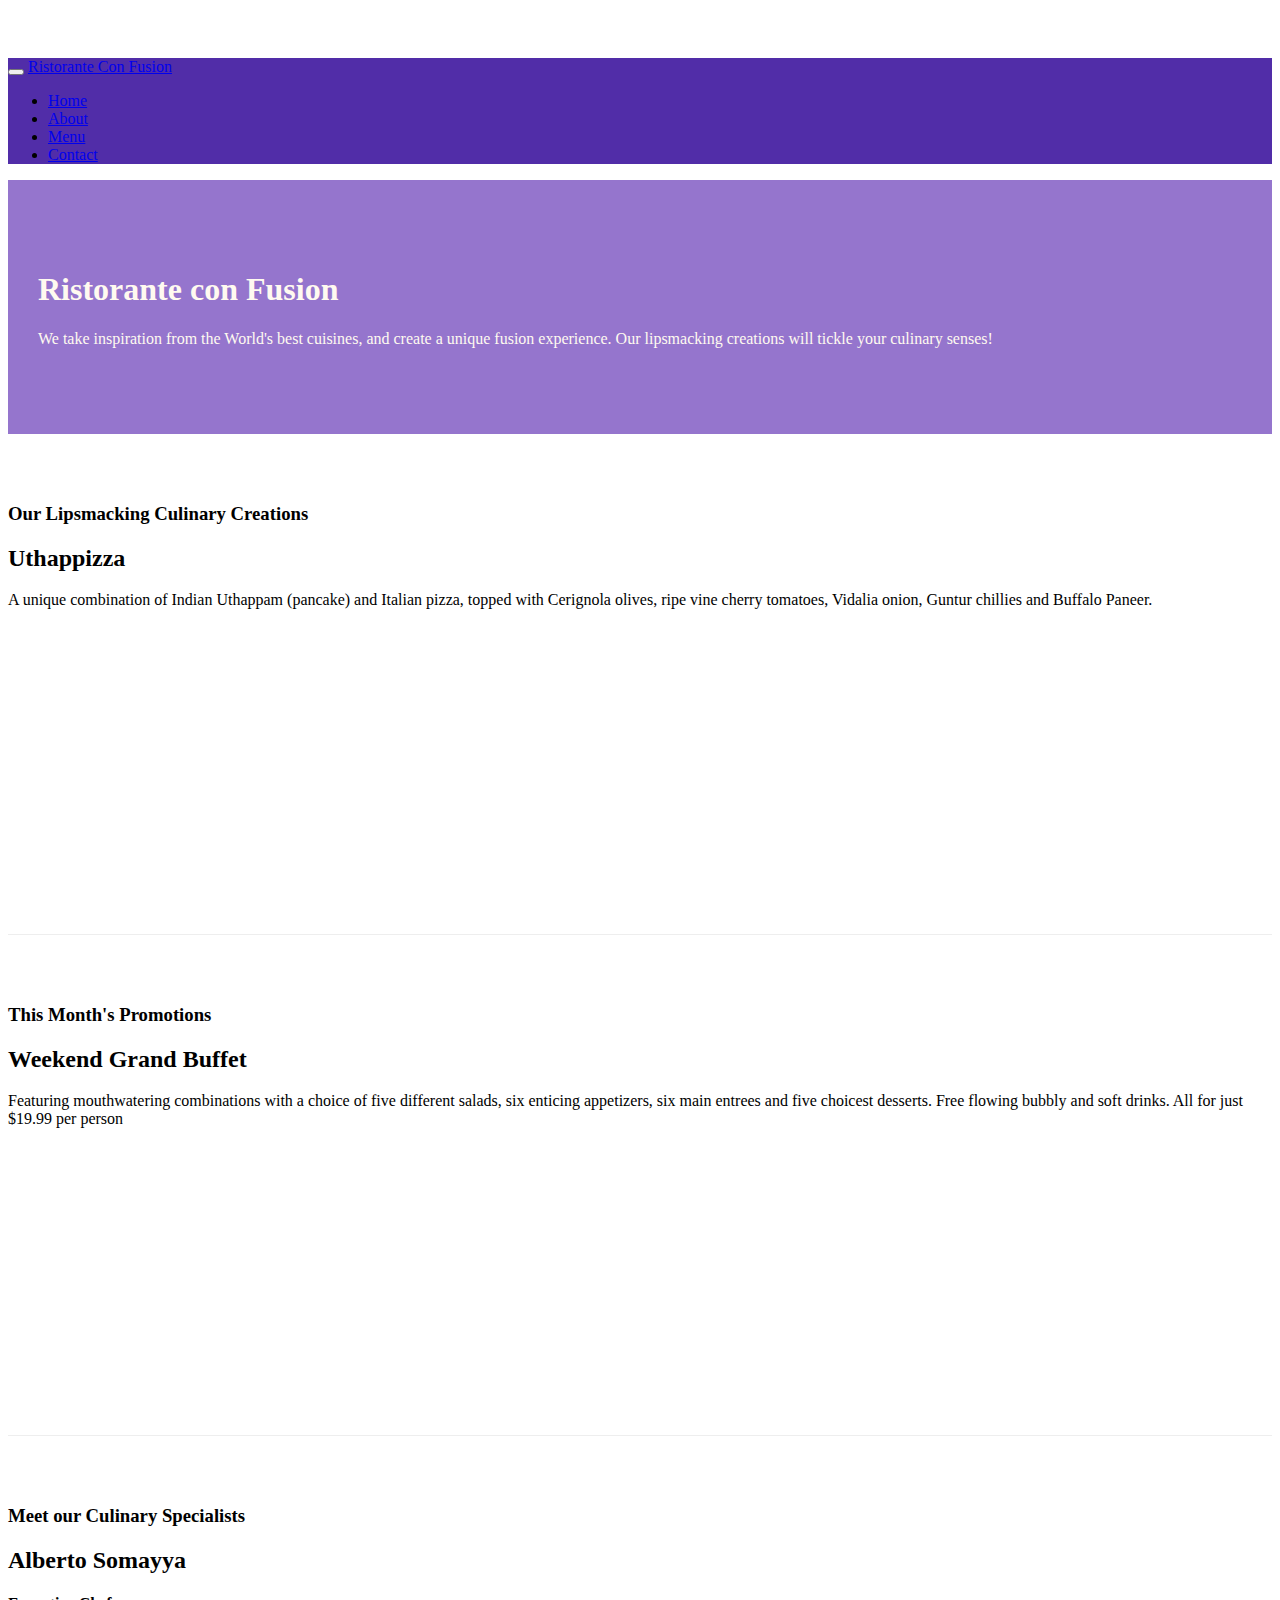
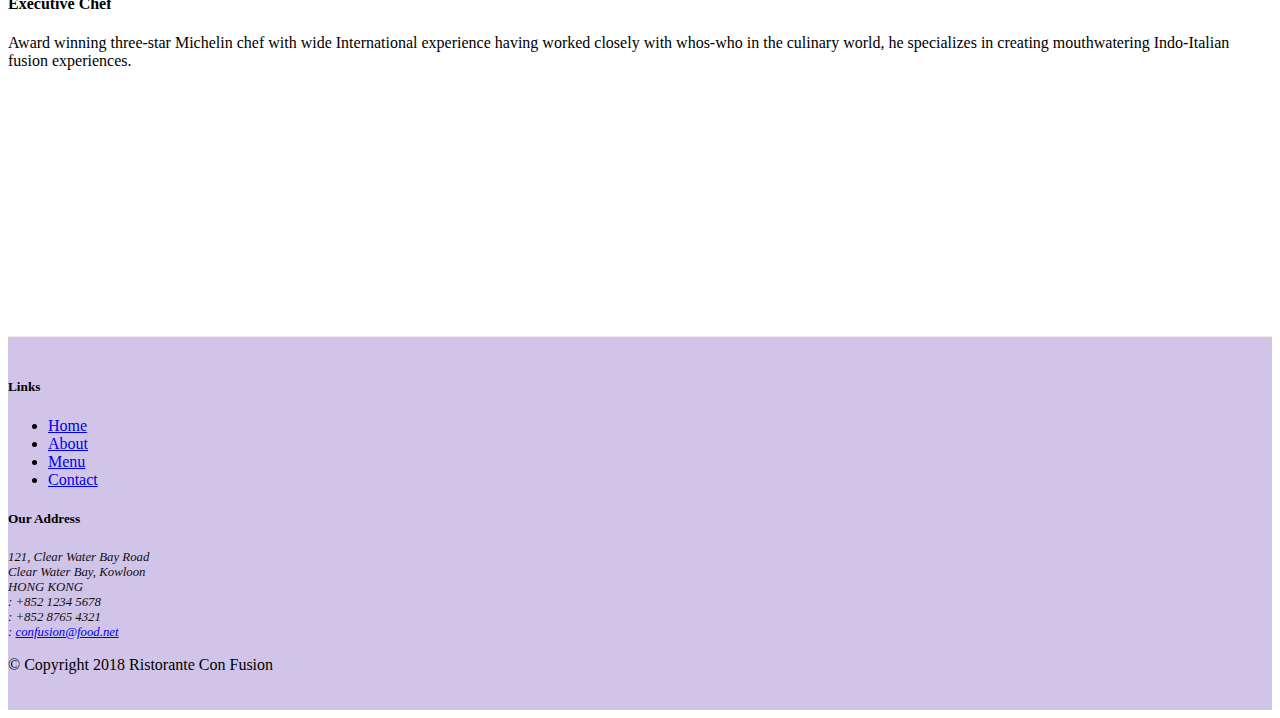
==== index.html @ 47e3ba8b "forms" ====
<!DOCTYPE html>
<html lang="en">

<head>


    <!-- Required meta tags always come first -->
    <meta charset="utf-8">
    <meta name="viewport" content="width=device-width, initial-scale=1, shrink-to-fit=no">
    <meta http-equiv="x-ua-compatible" content="ie=edge">

    <link rel="stylesheet" href="node_modules/bootstrap/dist/css/bootstrap.min.css">
    <link rel="stylesheet" href="node_modules/font-awesome/css/font-awesome.min.css">
    <link rel="stylesheet" href="node_modules/bootstrap-social/bootstrap-social.css">
    <link href="css/style.css" rel="stylesheet">
    <title>Ristorante Con Fusion : About Us</title>
</head>

<body>
    <nav class="navbar navbar-dark navbar-expand-sm fixed-top">
        <div class="container">
            <button class="navbar-toggler" type="button" data-toggle="collapse" data-target="#Navbar">
                <span class="navbar-toggler-icon"></span>
            </button>
            <a class="navbar-brand" href="#">Ristorante Con Fusion</a>
            <div class="collapse navbar-collapse" id="Navbar">
                <ul class="navbar-nav mr-auto">
                        <li class="nav-item active"><a class="nav-link" href="./index.html"><span class="fa fa-home fa-lg"></span> Home</a></li>
                        <li class="nav-item"><a class="nav-link" href="./aboutus.html"><span class="fa fa-info fa-lg"></span> About</a></li>
                        <li class="nav-item"><a class="nav-link" href="#"><span class="fa fa-list fa-lg"></span> Menu</a></li>
                        <li class="nav-item "><a class="nav-link" href="./contactus.html"><span class="fa fa-address-card fa-lg"></span> Contact</a></li>
                </ul>
            </div>
        </div>
    </nav>

    <header class ="jumbotron">
        <div class = "container">
            <div class="row row-header">
                <div class="col-12 col-sm-6">
                    <h1>Ristorante con Fusion</h1>
                    <p>We take inspiration from the World's best cuisines, and create a unique fusion experience. Our lipsmacking creations will tickle your culinary senses!</p>
                </div>
                <div class="col-12 col-sm">
                </div>
            </div>
        </div>
    </header>

    <div class ="container">
        <div class="row row-content align-items-center">
            <div class="col-12 col-sm-4 order-sm-last col-md-3">
                <h3>Our Lipsmacking Culinary Creations</h3>
            </div>
            <div class="col col-sm order-sm-first col-md">
                <h2>Uthappizza</h2>
                <p>A unique combination of Indian Uthappam (pancake) and Italian pizza, topped with Cerignola olives, ripe vine cherry tomatoes, Vidalia onion, Guntur chillies and Buffalo Paneer.</p>
            </div>
        </div>


        <div class="row row-content align-items-center">
            <div class="col-12 col-sm-4 col-md-3">
                <h3>This Month's Promotions</h3>
            </div>
            <div class="col col-sm col-md">
                <h2>Weekend Grand Buffet</h2>
                <p>Featuring mouthwatering combinations with a choice of five different salads, six enticing appetizers, six main entrees and five choicest desserts. Free flowing bubbly and soft drinks. All for just $19.99 per person </p>
            </div>
        </div>

        <div class="row row-content align-items-center">
            <div class="col-12 col-sm-4 order-sm-last col-md-3">
                <h3>Meet our Culinary Specialists</h3>
            </div>
            <div class="col col-sm order-sm-first col-md">
                <h2>Alberto Somayya</h2>
                <h4>Executive Chef</h4>
                <p>Award winning three-star Michelin chef with wide International experience having worked closely with whos-who in the culinary world, he specializes in creating mouthwatering Indo-Italian fusion experiences. </p>
            </div>
        </div>
    </div>

    <footer class="footer">
        <div class="container">
            <div class ="row">             
                <div class="col-4  offset-1 col-sm-2">
                    <h5>Links</h5>
                    <ul class="list-unstyled">
                        <li><a href="#">Home</a></li>
                        <li><a href="#">About</a></li>
                        <li><a href="#">Menu</a></li>
                        <li><a href="#">Contact</a></li>
                    </ul>
                </div>
                <div class="col-7 col-sm-5">
                    <h5>Our Address</h5>
                    <address>
		              121, Clear Water Bay Road<br>
		              Clear Water Bay, Kowloon<br>
		              HONG KONG<br>
		              <i class="fa fa-phone fa-lg"></i>: +852 1234 5678<br>
		              <i class="fa fa-fax fa-lg"></i>: +852 8765 4321 <br>
		              <i class="fa fa-envelope fa-lg"></i>:
                      <a href="mailto:confusion@food.net">confusion@food.net</a>
		           </address>
                </div>
                <div  class="col-12 col-sm-4 align-self-center">
                    <div class="text-center">
                        <a class="btn btn-social-icon btn-google" href="http://google.com/+"><i class="fa fa-google-plus"></i></a>
                        <a class="btn btn-social-icon btn-facebook" href="http://www.facebook.com/profile.php?id="><i class="fa fa-facebook"></i></a>
                        <a class="btn btn-social-icon btn-linkedin" href="http://www.linkedin.com/in/"><i class="fa fa-linkedin"></i></a>
                        <a class="btn btn-social-icon btn-twitter" href="http://twitter.com/"><i class="fa fa-twitter"></i></a>
                        <a class="btn btn-social-icon btn-google" href="http://youtube.com/"><i class="fa fa-youtube"></i></a>
                        <a class="btn btn-social-icon" href="mailto:"><i class="fa fa-envelope-o"></i></a>
                    </div>
                </div>
           </div>
           <div class="row justify-content-center">             
                <div class="col-auto">
                    <p>© Copyright 2018 Ristorante Con Fusion</p>
                </div>
           </div>
        </div>
    </footer>

    <!-- jQuery first, then Popper.js, then Bootstrap JS. -->
    <script src="node_modules/jquery/dist/jquery.slim.min.js"></script>
    <script src="node_modules/popper.js/dist/umd/popper.min.js"></script>
    <script src="node_modules/bootstrap/dist/js/bootstrap.min.js"></script>
</body>

</html>
---- css/style.css ----
.row-header{
    margin:0px auto;
    padding:0px;
}

.row-content {
    margin:0px auto;
    padding: 50px 0px 50px 0px;
    border-bottom: 1px ridge;
    min-height:400px;
}

.footer{
    background-color: #D1C4E9;
    margin:0px auto;
    padding: 20px 0px 20px 0px;
}
.jumbotron {
    padding:70px 30px 70px 30px;
    margin:0px auto;
    background: #9575CD ;
    color:floralwhite;
}

address{
    font-size:80%;
    margin:0px;
    color:#0f0f0f;
}
.row-about{
    border-bottom: 1px ridge;
}
.row-header1{
    margin:0px auto;
    padding:70px 30px 70px 30px;
}
body{
    padding:50px 0px 0px 0px;
    z-index:0;
}

.navbar-dark {
     background-color: #512DA8;
}
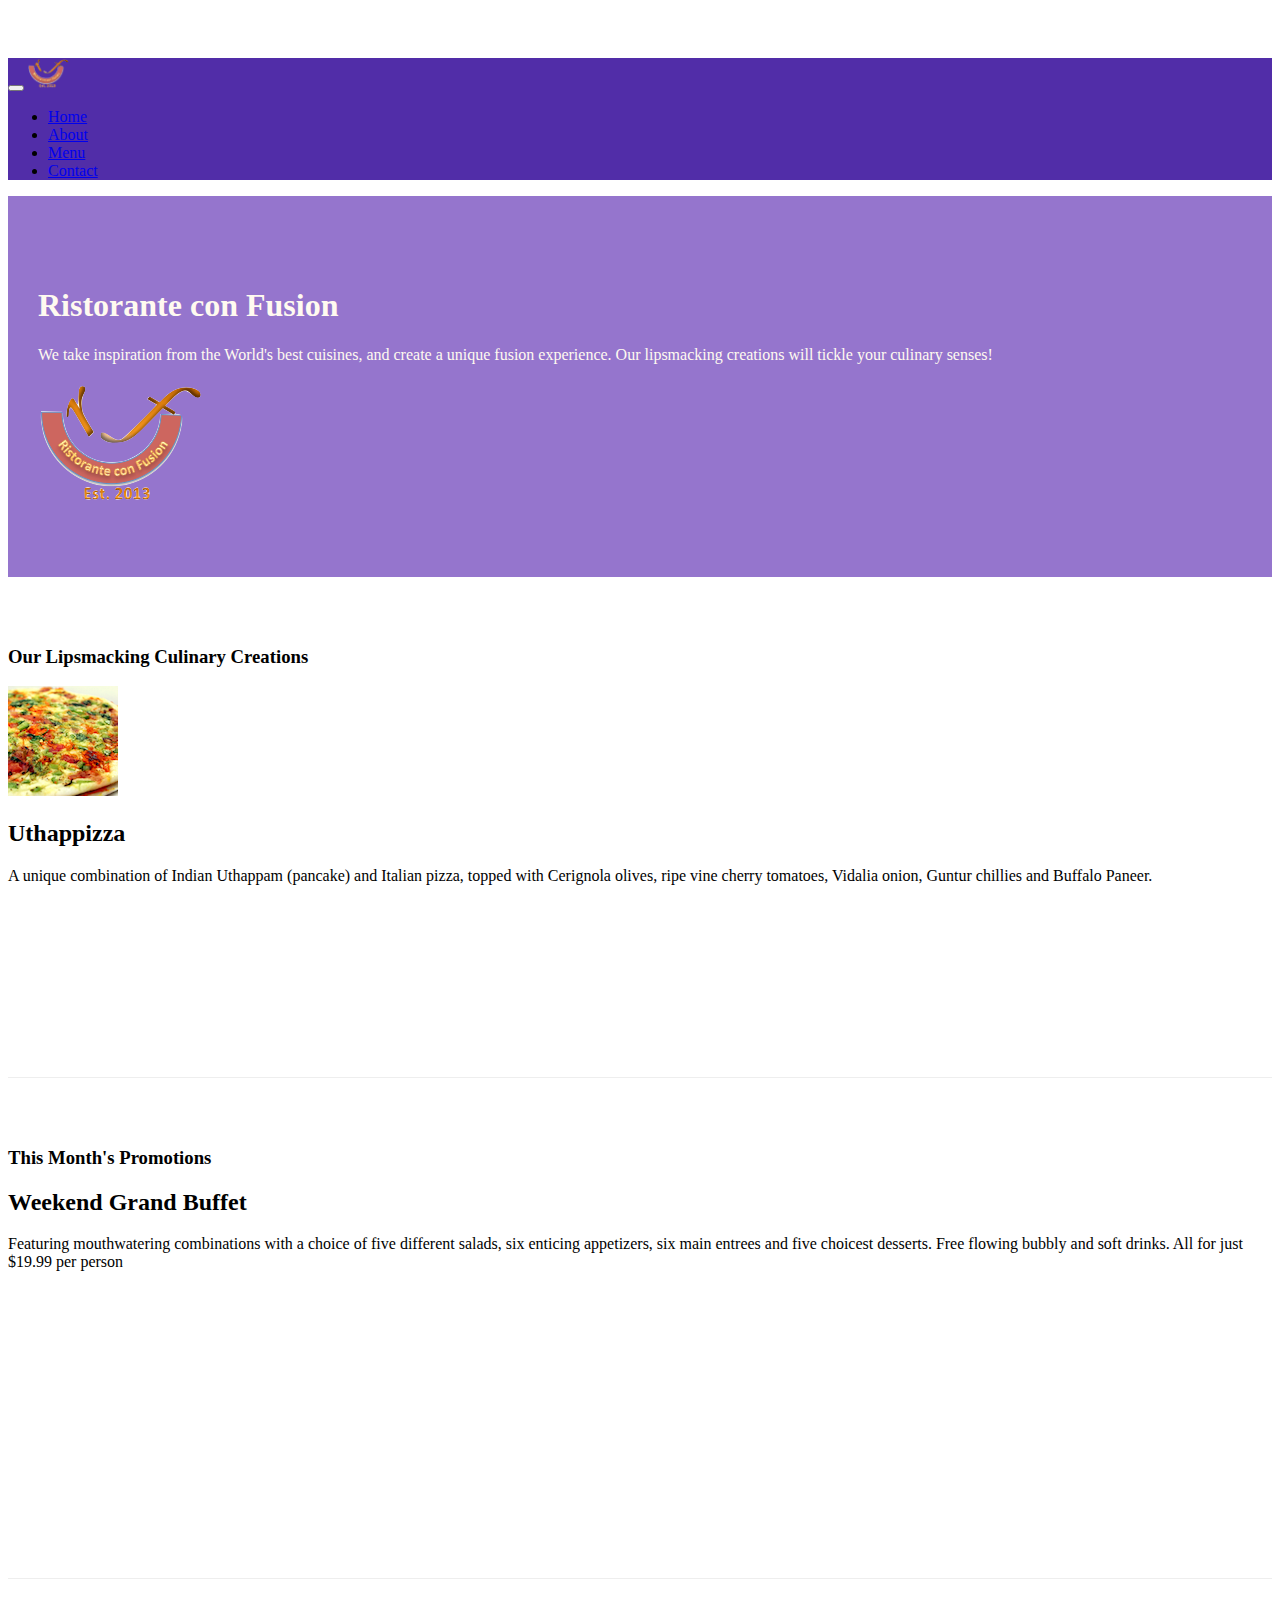
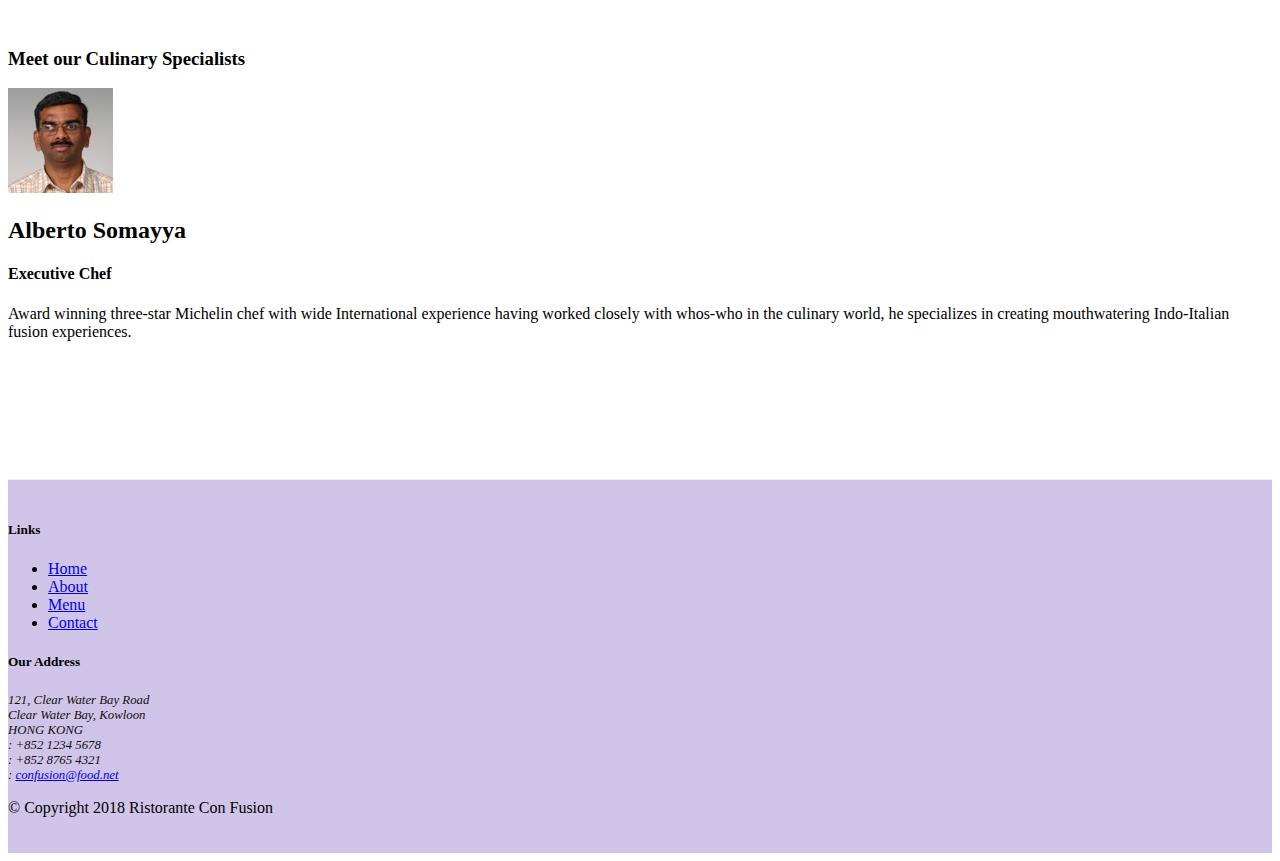
==== commit 1c05874d: "images and media and cleanup" ====
--- a/index.html
+++ b/index.html
@@ -4,25 +4,24 @@
 <head>
 
 
-    <!-- Required meta tags always come first -->
     <meta charset="utf-8">
     <meta name="viewport" content="width=device-width, initial-scale=1, shrink-to-fit=no">
     <meta http-equiv="x-ua-compatible" content="ie=edge">
-
     <link rel="stylesheet" href="node_modules/bootstrap/dist/css/bootstrap.min.css">
     <link rel="stylesheet" href="node_modules/font-awesome/css/font-awesome.min.css">
     <link rel="stylesheet" href="node_modules/bootstrap-social/bootstrap-social.css">
     <link href="css/style.css" rel="stylesheet">
-    <title>Ristorante Con Fusion : About Us</title>
+    <title>Ristorante Con Fusion </title>
 </head>
 
 <body>
+
     <nav class="navbar navbar-dark navbar-expand-sm fixed-top">
         <div class="container">
             <button class="navbar-toggler" type="button" data-toggle="collapse" data-target="#Navbar">
                 <span class="navbar-toggler-icon"></span>
             </button>
-            <a class="navbar-brand" href="#">Ristorante Con Fusion</a>
+            <a class="navbar-brand" href="#"><img src="img/logo.png" height="30" width="41"></a>
             <div class="collapse navbar-collapse" id="Navbar">
                 <ul class="navbar-nav mr-auto">
                         <li class="nav-item active"><a class="nav-link" href="./index.html"><span class="fa fa-home fa-lg"></span> Home</a></li>
@@ -41,7 +40,8 @@
                     <h1>Ristorante con Fusion</h1>
                     <p>We take inspiration from the World's best cuisines, and create a unique fusion experience. Our lipsmacking creations will tickle your culinary senses!</p>
                 </div>
-                <div class="col-12 col-sm">
+                <div class="col-12 align-self-center col-sm ">
+                    <img src="img/logo.png" class="img-fluid">
                 </div>
             </div>
         </div>
@@ -53,8 +53,14 @@
                 <h3>Our Lipsmacking Culinary Creations</h3>
             </div>
             <div class="col col-sm order-sm-first col-md">
-                <h2>Uthappizza</h2>
-                <p>A unique combination of Indian Uthappam (pancake) and Italian pizza, topped with Cerignola olives, ripe vine cherry tomatoes, Vidalia onion, Guntur chillies and Buffalo Paneer.</p>
+                <div class="media">
+                    <img class="d-flex mr-3 img-thumbnail align-self-center" src="img/uthappizza.png"
+                    alt="Uthappizza">
+                    <div class="media-body">
+                        <h2 class="mt-0">Uthappizza</h2>
+                        <p class="d-none d-sm-block">A unique combination of Indian Uthappam (pancake) and Italian pizza, topped with Cerignola olives, ripe vine cherry tomatoes, Vidalia onion, Guntur chillies and Buffalo Paneer.</p>
+                    </div>
+                </div>
             </div>
         </div>
 
@@ -74,9 +80,14 @@
                 <h3>Meet our Culinary Specialists</h3>
             </div>
             <div class="col col-sm order-sm-first col-md">
-                <h2>Alberto Somayya</h2>
-                <h4>Executive Chef</h4>
-                <p>Award winning three-star Michelin chef with wide International experience having worked closely with whos-who in the culinary world, he specializes in creating mouthwatering Indo-Italian fusion experiences. </p>
+                <div class="media">
+                    <img class="d-flex mr-3 img-thumbnail align-self-center" src="img/alberto.png">
+                    <div class="media-body">
+                        <h2 class="mt-0">Alberto Somayya</h2>
+                        <h4>Executive Chef</h4>
+                        <p class="d-none d-sm-block">Award winning three-star Michelin chef with wide International experience having worked closely with whos-who in the culinary world, he specializes in creating mouthwatering Indo-Italian fusion experiences. </p>
+                    </div>
+                </div>
             </div>
         </div>
     </div>
@@ -88,9 +99,9 @@
                     <h5>Links</h5>
                     <ul class="list-unstyled">
                         <li><a href="#">Home</a></li>
-                        <li><a href="#">About</a></li>
+                        <li><a href="./aboutus.html">About</a></li>
                         <li><a href="#">Menu</a></li>
-                        <li><a href="#">Contact</a></li>
+                        <li><a href="./contactus.html">Contact</a></li>
                     </ul>
                 </div>
                 <div class="col-7 col-sm-5">
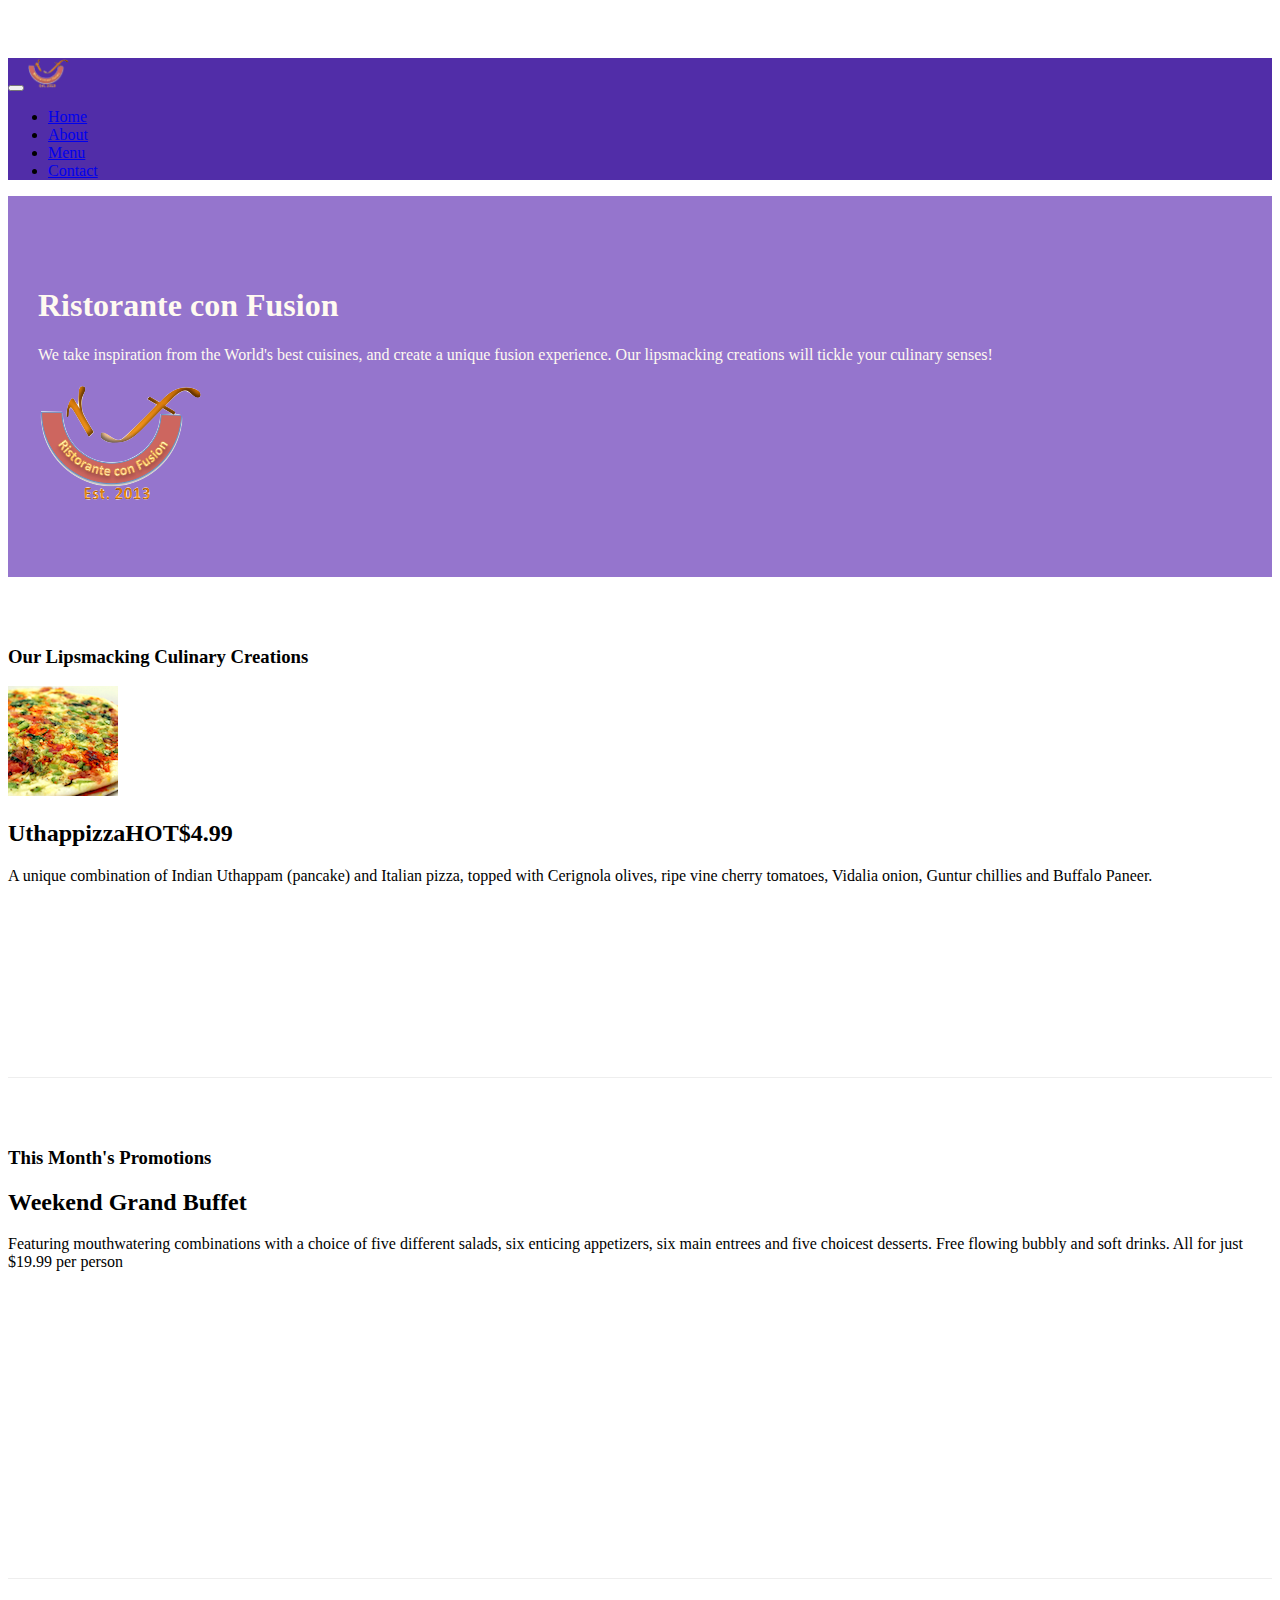
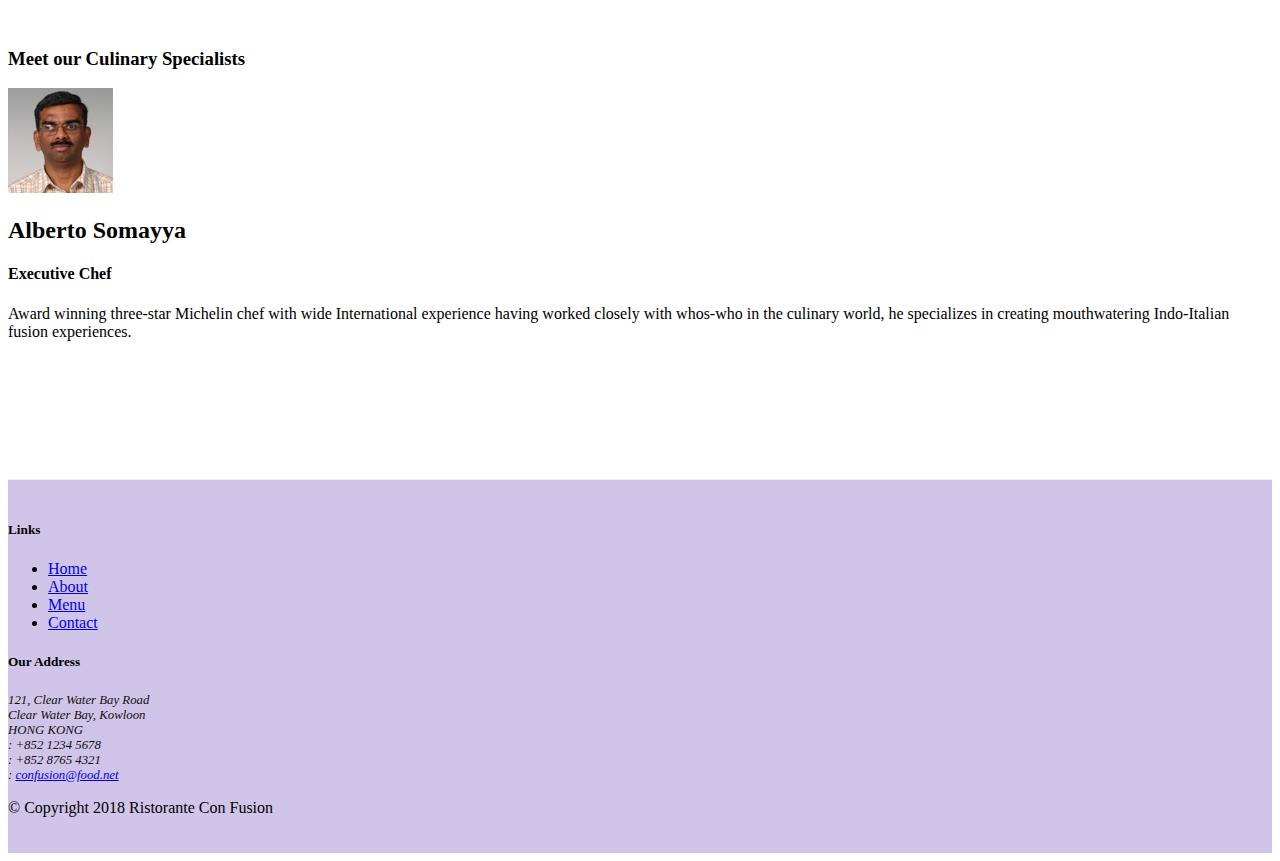
==== commit 7f9a056e: "badges and alerts" ====
--- a/index.html
+++ b/index.html
@@ -57,7 +57,7 @@
                     <img class="d-flex mr-3 img-thumbnail align-self-center" src="img/uthappizza.png"
                     alt="Uthappizza">
                     <div class="media-body">
-                        <h2 class="mt-0">Uthappizza</h2>
+                        <h2 class="mt-0">Uthappizza<span class="badge badge-danger">HOT</span><span class="badge badge-pill badge-secondary">$4.99</span></h2>
                         <p class="d-none d-sm-block">A unique combination of Indian Uthappam (pancake) and Italian pizza, topped with Cerignola olives, ripe vine cherry tomatoes, Vidalia onion, Guntur chillies and Buffalo Paneer.</p>
                     </div>
                 </div>
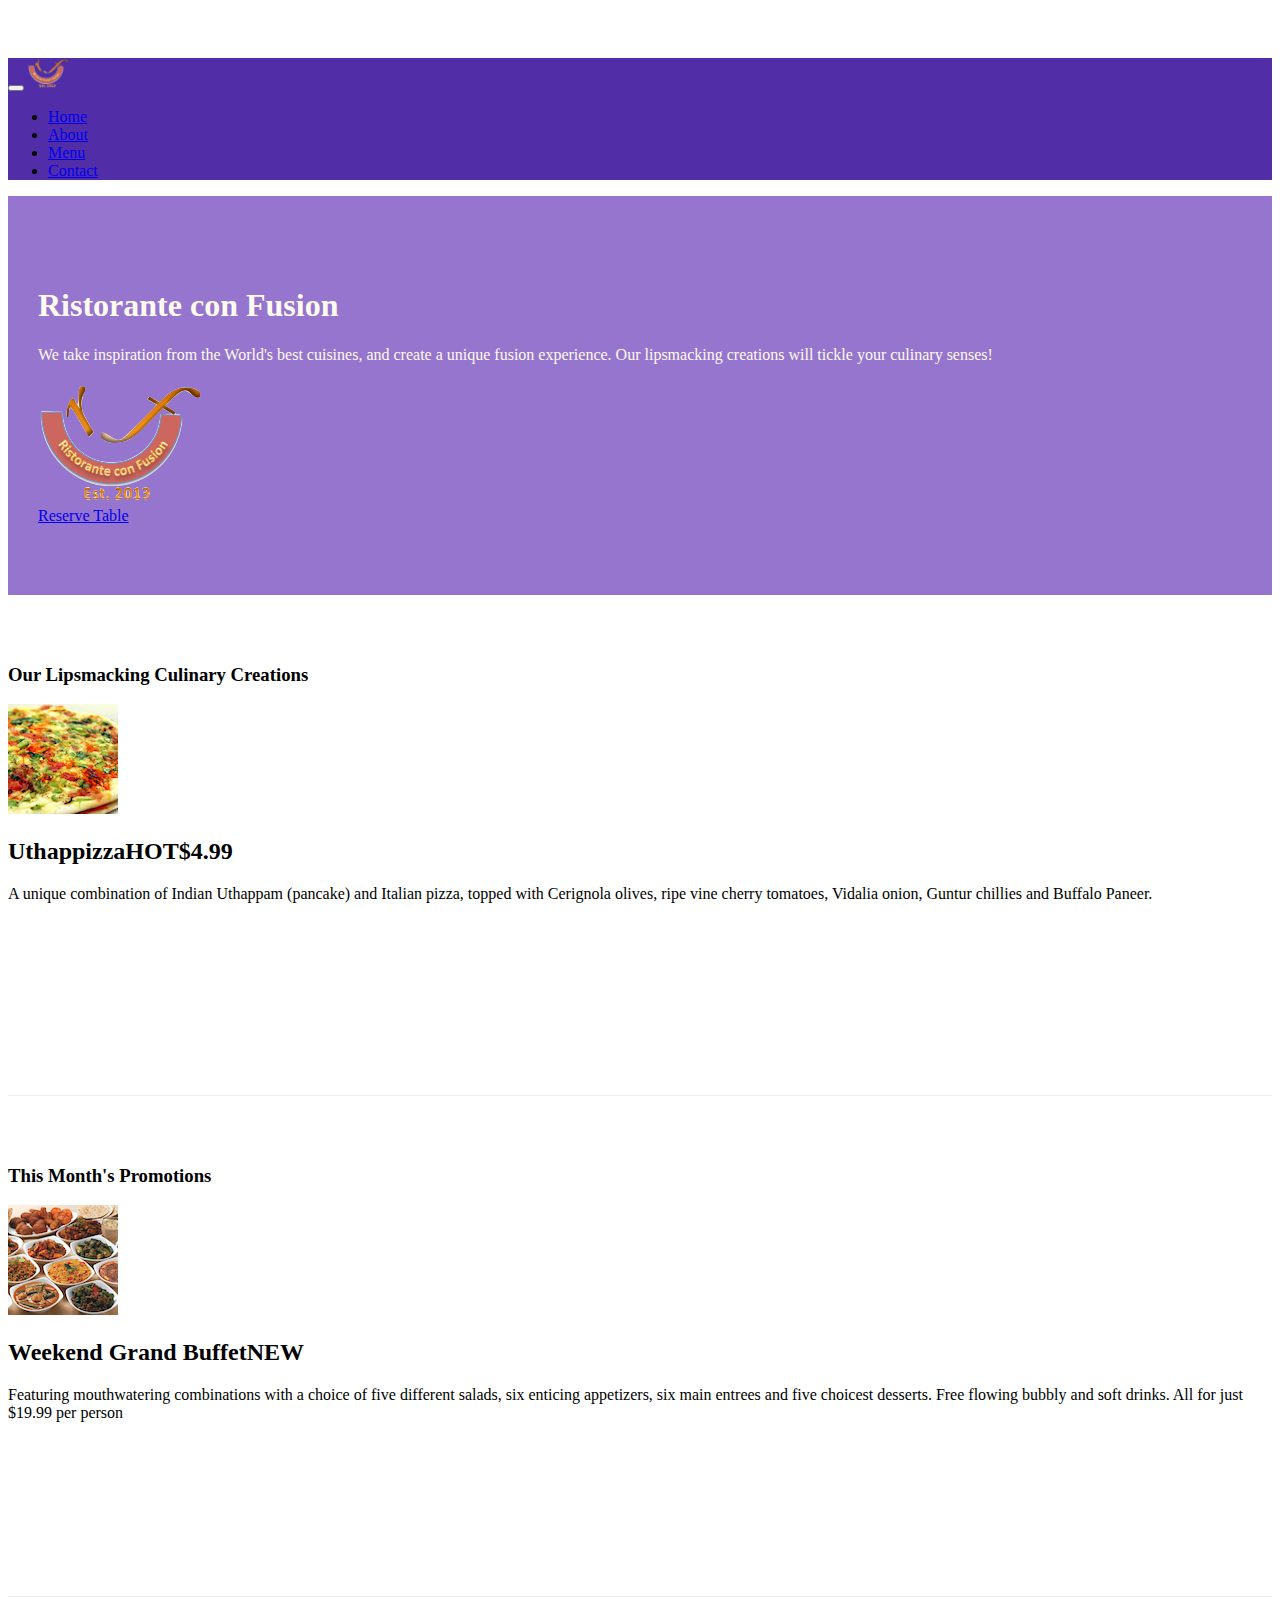
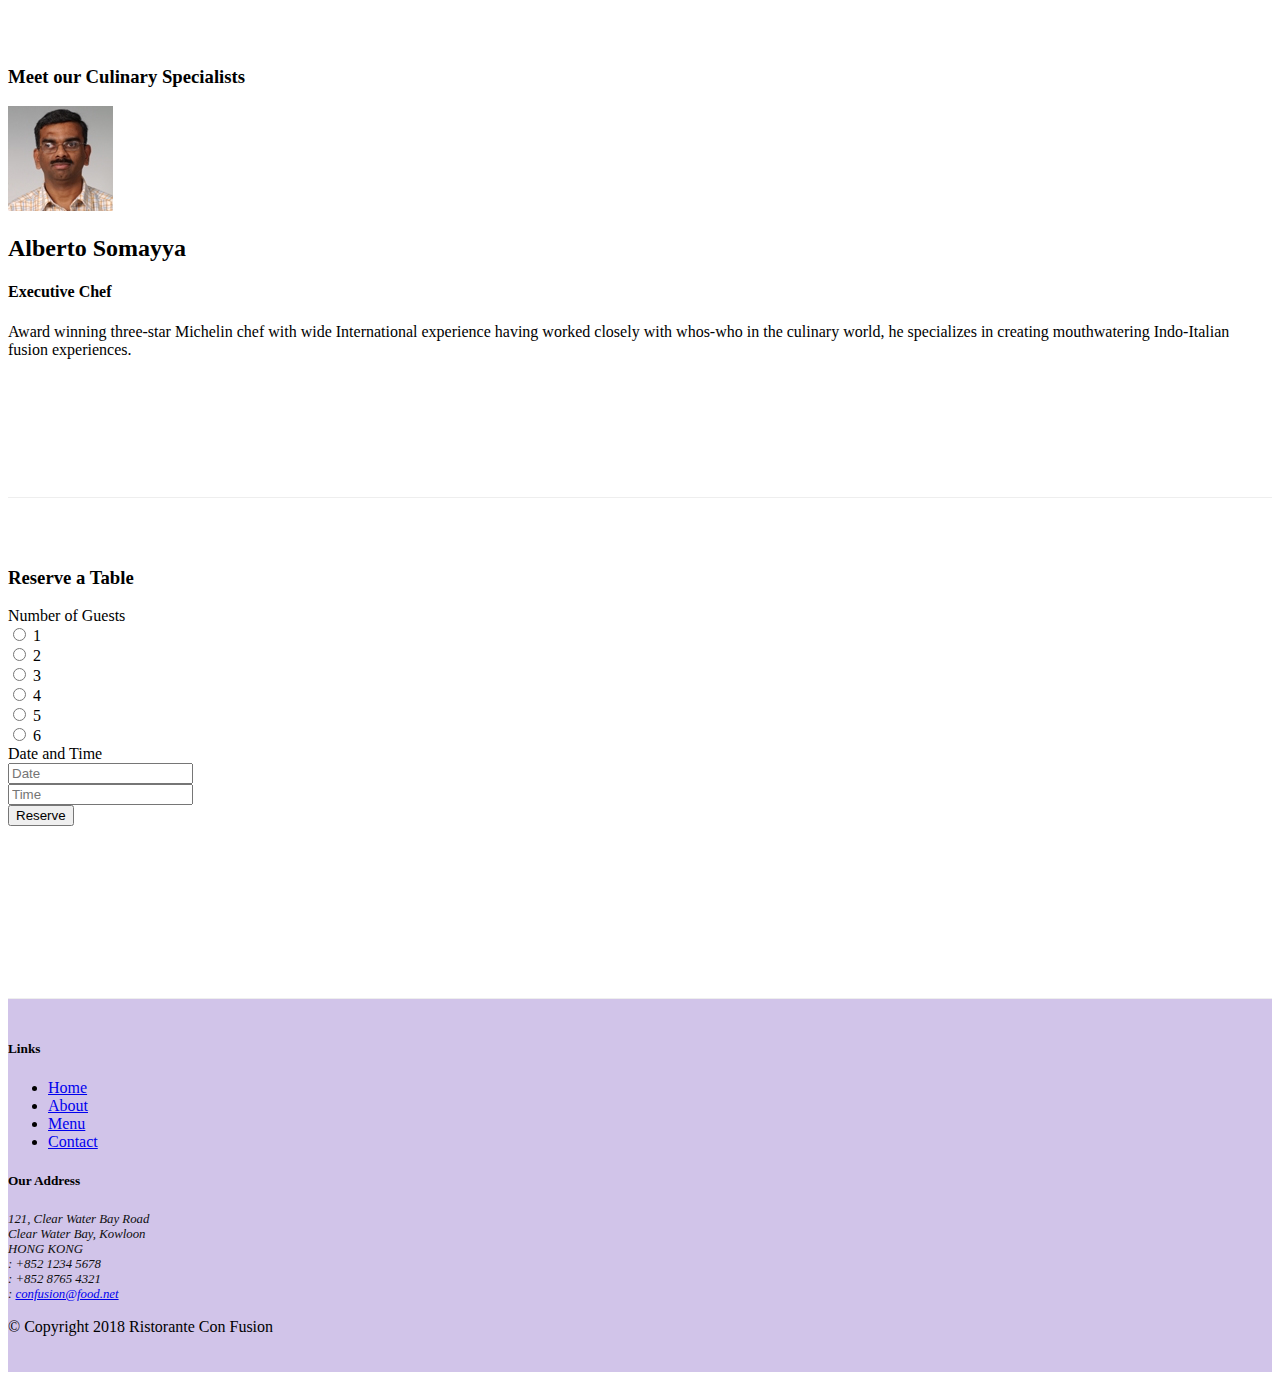
==== commit 588c2976: "week 2 ended" ====
--- a/index.html
+++ b/index.html
@@ -40,8 +40,15 @@
                     <h1>Ristorante con Fusion</h1>
                     <p>We take inspiration from the World's best cuisines, and create a unique fusion experience. Our lipsmacking creations will tickle your culinary senses!</p>
                 </div>
-                <div class="col-12 align-self-center col-sm ">
+                <div class="col-12 align-items-center col-sm-3 ">
                     <img src="img/logo.png" class="img-fluid">
+                </div>
+                <div class="col-12 align-self-center col-sm-3 btn">
+                    <div class="row">
+                        <div class="col-12 align-self-center">
+                            <a role="button" class="btn btn-warning btn-lg btn-block" href="#rad1"> Reserve Table</a>   
+                        </div>
+                    </div>
                 </div>
             </div>
         </div>
@@ -70,8 +77,18 @@
                 <h3>This Month's Promotions</h3>
             </div>
             <div class="col col-sm col-md">
-                <h2>Weekend Grand Buffet</h2>
-                <p>Featuring mouthwatering combinations with a choice of five different salads, six enticing appetizers, six main entrees and five choicest desserts. Free flowing bubbly and soft drinks. All for just $19.99 per person </p>
+                <div class="media">
+                    <div class="order-last">
+                        <img  class="d-flex ml-3 img-thumbnail align-self-center" src="img/buffet.png" alt="buffet">
+                    </div>
+                    <div class="media-body">
+                        <h2 class="mt-0">Weekend Grand Buffet<span class="badge badge-danger">NEW</span></h2>
+                        <p class="d-none d-sm-block">Featuring mouthwatering combinations with a choice of five different salads, six enticing appetizers, six main entrees and five choicest desserts. Free flowing bubbly and soft drinks. All for just $19.99 per person </p>
+                        
+                    </div>
+                    
+
+                </div>
             </div>
         </div>
 
@@ -89,6 +106,75 @@
                     </div>
                 </div>
             </div>
+        </div>
+        <div class="row row-content align-items-center">
+            <div class="col-12 col-sm-8 offset-md-2">
+                <div class="card">
+                    <h3 class="card-header bg-warning text-white"> Reserve a Table
+                    </h3>
+                    <div class="card-body">
+                        <form>
+                            <div class="form-group row">
+                                <label for="NoofGuests"
+                                class="col-md-2 col-form-label">Number of Guests
+                                </label>
+                                <div class="col-12 col-md-10 align-self-center">
+                                    <div class="form-check form-check-inline">
+                                       <input class="form-check-input" type="radio" name="radio1" id="rad1" value="1" >
+                                       <label class="form-check-label" for="rad1">
+                                       1
+                                       </label>
+                                    </div>
+                                    <div class="form-check form-check-inline">
+                                       <input class="form-check-input" type="radio" name="radio" id="rad2" value="2">
+                                       <label class="form-check-label" for="rad2">
+                                       2
+                                       </label>
+                                    </div>
+                                    <div class="form-check form-check-inline">
+                                       <input class="form-check-input" type="radio" name="radio" id="rad3" value="3">
+                                       <label class="form-check-label" for="rad3">
+                                       3
+                                       </label>
+                                    </div>
+                                    <div class="form-check form-check-inline">
+                                       <input class="form-check-input" type="radio" name="radio" id="rad4" value="4">
+                                       <label class="form-check-label" for="rad4">
+                                       4
+                                       </label>
+                                    </div>
+                                    <div class="form-check form-check-inline">
+                                       <input class="form-check-input" type="radio" name="radio" id="rad5" value="5">
+                                       <label class="form-check-label" for="rad5">
+                                       5
+                                       </label>
+                                    </div>
+                                    <div class="form-check form-check-inline">
+                                       <input class="form-check-input" type="radio" name="radio" id="rad6" value="6">
+                                       <label class="form-check-label" for="rad6">
+                                       6
+                                       </label>
+                                    </div>   
+                                </div>
+                            </div>
+                            <div class="form-group row">
+                                <label for="DateAndTime" class=" col-12 col-md-2 col-form-label">Date and Time</label>
+                                <div class="col-12 col-sm-4 align-self-center">
+                                    <input type="text" class="form-control" id="date" name="date" placeholder="Date">
+                                </div>
+                                <div class="col-12 col-sm-4 align-self-center">
+                                    <input type="text" class="form-control" id="time" name="time" placeholder="Time"> 
+                                </div>   
+                            </div>
+                            <div class="row">
+                                <div class="offset-md-2 col-md-8">
+                                    <button type="submit" class="btn btn-primary">Reserve</button>
+                                </div>
+                            </div>
+                        </form>
+                    </div>
+                </div>
+            </div>   
         </div>
     </div>
 
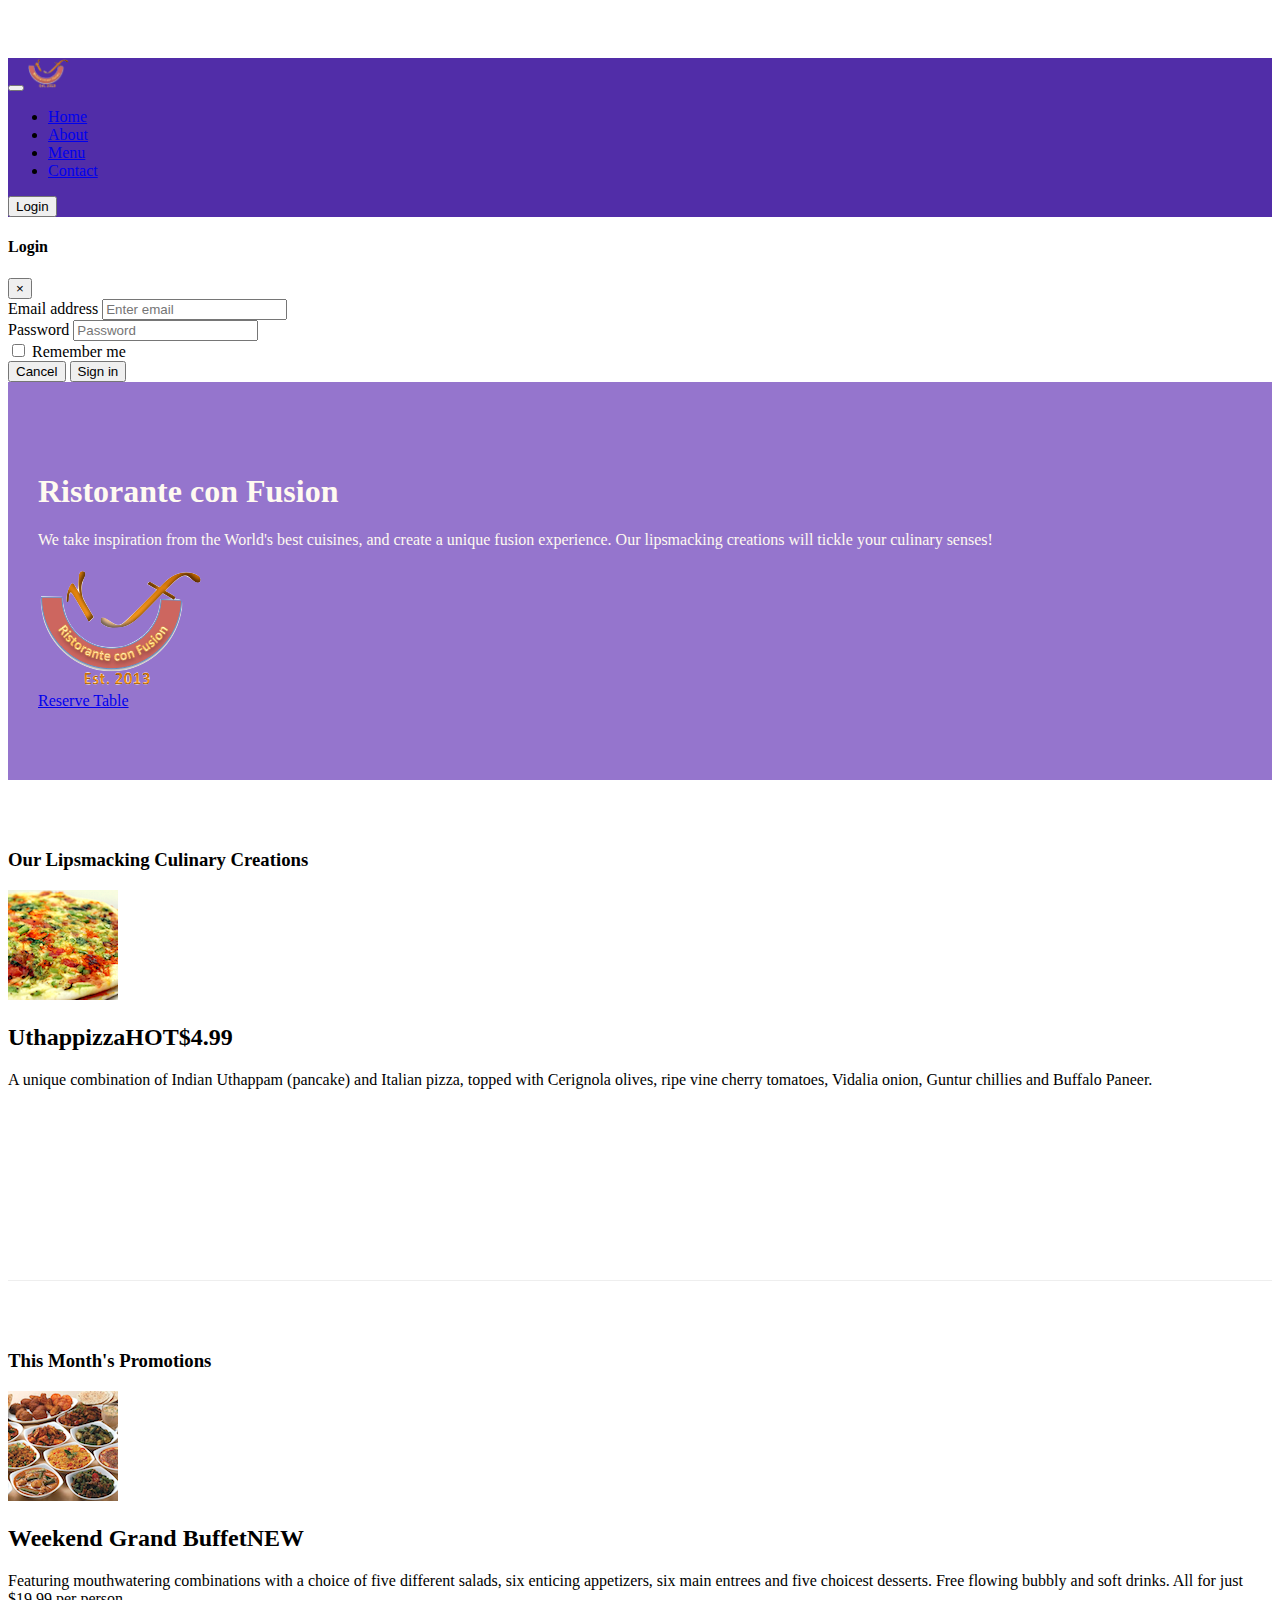
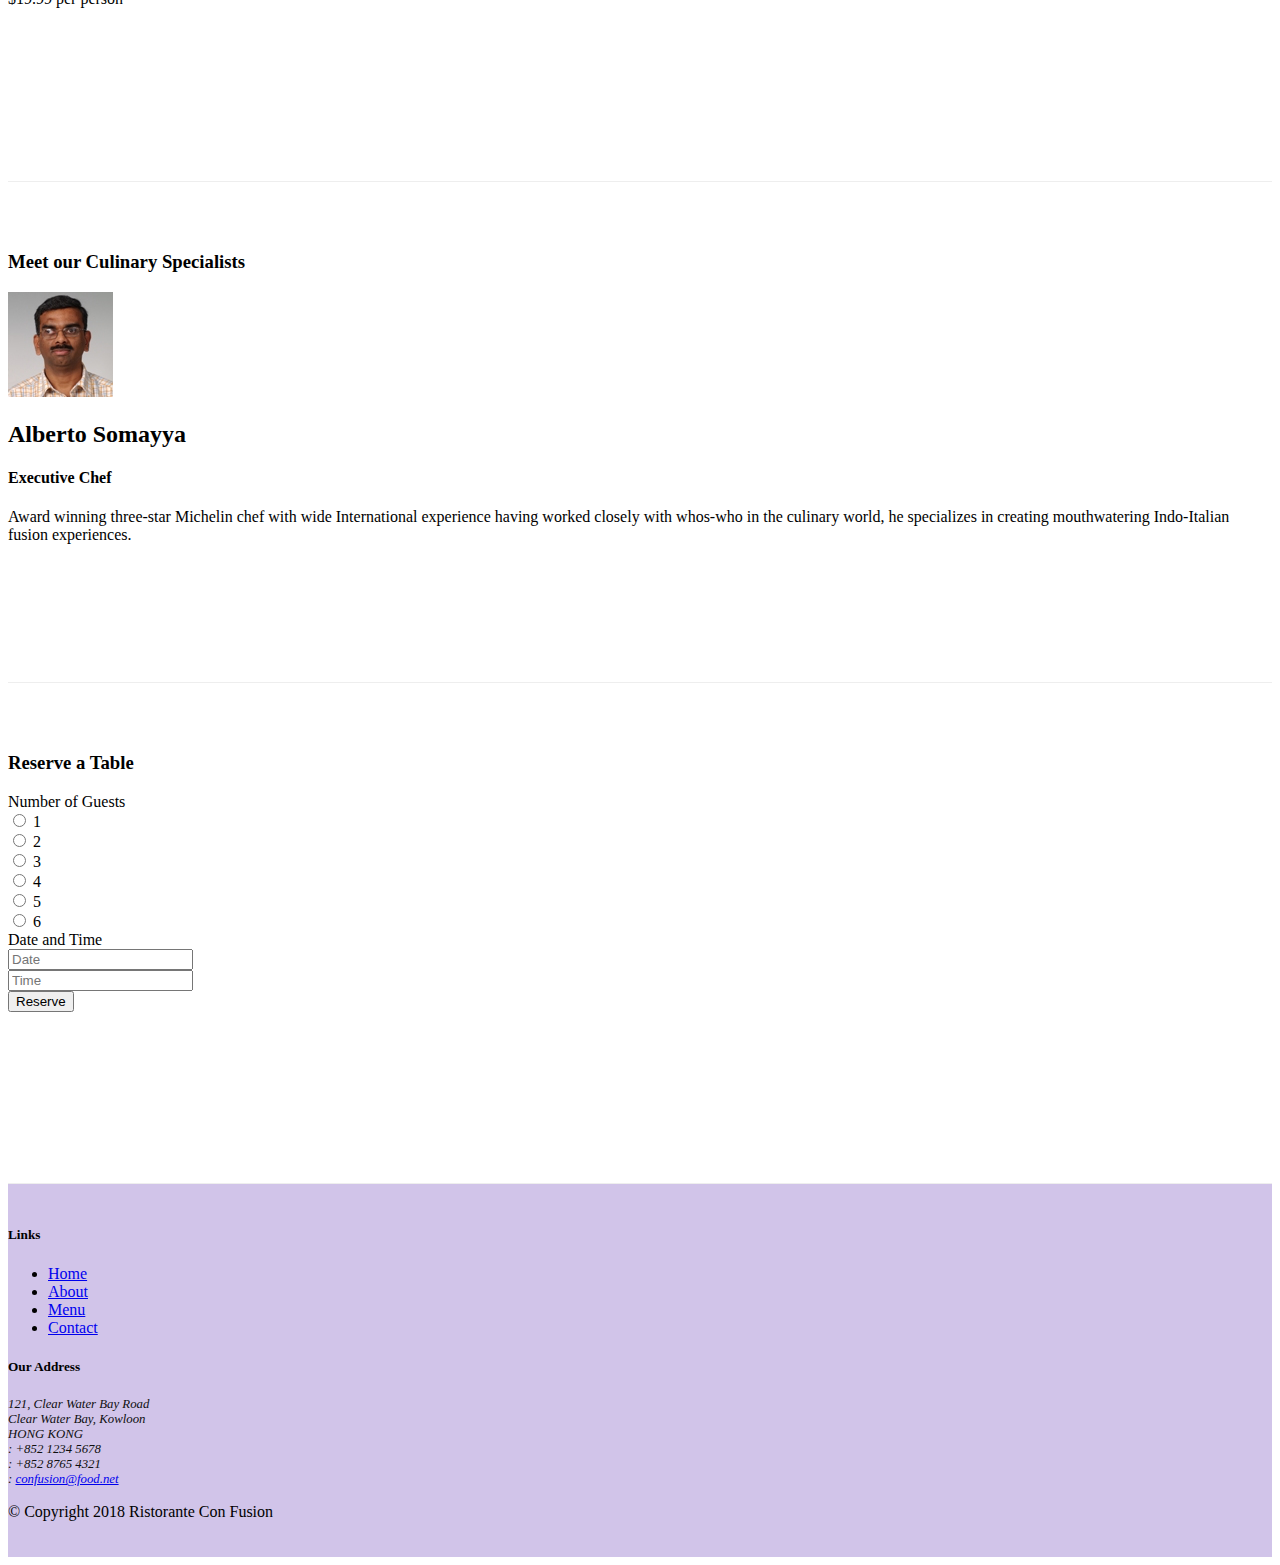
==== commit c4f079ed: "accordion tooltip,modal and bugs fixed" ====
--- a/index.html
+++ b/index.html
@@ -29,9 +29,51 @@
                         <li class="nav-item"><a class="nav-link" href="#"><span class="fa fa-list fa-lg"></span> Menu</a></li>
                         <li class="nav-item "><a class="nav-link" href="./contactus.html"><span class="fa fa-address-card fa-lg"></span> Contact</a></li>
                 </ul>
+                <span class="navbar-text">
+                    <button class="btn btn-primary" data-toggle="modal" data-target="#loginModal"><span class="fa fa-sign-in"></span>Login</button>
+                    
+                </span>
+                    
+                </div>
             </div>
         </div>
     </nav>
+    <div id="loginModal" class="modal fade" role="dialog">
+        <div class="modal-dialog modal-lg" role="content">
+            <!--this is modal content-->
+            <div class="modal-content">
+                <div class="modal-header">
+                    <h4 class="modal-title">Login </h4>
+                    <button type="button" class="close" data-dismiss="modal">&times;</button>
+                </div>
+                <div class="modal-body">
+                    <form>
+                        <div class="form-row">
+                            <div class="form-group col-sm-4">
+                                <label class="sr-only" for="exampleInputEmail3">Email address</label>
+                                <input type="email" class="form-control form-control-sm mr-1" id="exampleInputEmail3" placeholder="Enter email">
+                            </div>
+                            <div class="form-group col-sm-4">
+                                <label class="sr-only" for="exampleInputPassword3">Password</label>
+                                <input type="password" class="form-control form-control-sm mr-1" id="exampleInputPassword3" placeholder="Password">
+                            </div>
+                            <div class="col-sm-auto">
+                                <div class="form-check">
+                                    <input class="form-check-input" type="checkbox">
+                                    <label class="form-check-label"> Remember me
+                                    </label>
+                                </div>
+                            </div>
+                        </div>
+                        <div class="form-row">
+                            <button type="button" class="btn btn-secondary btn-sm ml-auto" data-dismiss="modal">Cancel</button>
+                            <button type="submit" class="btn btn-primary btn-sm ml-1">Sign in</button>        
+                        </div>
+                    </form>
+                </div>
+            </div>
+        </div>
+    </div>
 
     <header class ="jumbotron">
         <div class = "container">
@@ -46,7 +88,9 @@
                 <div class="col-12 align-self-center col-sm-3 btn">
                     <div class="row">
                         <div class="col-12 align-self-center">
-                            <a role="button" class="btn btn-warning btn-lg btn-block" href="#rad1"> Reserve Table</a>   
+                            <a role="button" class="btn btn-warning btn-block" 
+                            data-toggle="tooltip" data-html="true" title="Or Call us on <br> <strong>+852 12345678</strong>" data-placement="bottom" 
+                            href="#cardId"> Reserve Table</a>   
                         </div>
                     </div>
                 </div>
@@ -109,7 +153,7 @@
         </div>
         <div class="row row-content align-items-center">
             <div class="col-12 col-sm-8 offset-md-2">
-                <div class="card">
+                <div class="card" id="cardId">
                     <h3 class="card-header bg-warning text-white"> Reserve a Table
                     </h3>
                     <div class="card-body">
@@ -225,6 +269,11 @@
     <script src="node_modules/jquery/dist/jquery.slim.min.js"></script>
     <script src="node_modules/popper.js/dist/umd/popper.min.js"></script>
     <script src="node_modules/bootstrap/dist/js/bootstrap.min.js"></script>
+    <script >
+        $(document).ready(function(){
+            $('[data-toggle="tooltip"]').tooltip();
+        });
+    </script>
 </body>
 
 </html>--- a/css/style.css
+++ b/css/style.css
@@ -42,3 +42,9 @@
 .navbar-dark {
      background-color: #512DA8;
 }
+.tab-content{
+    border-left: 1px solid #ddd;
+    border-right: 1px solid #ddd;
+    border-bottom: 1px solid #ddd;
+    padding: 10px;
+}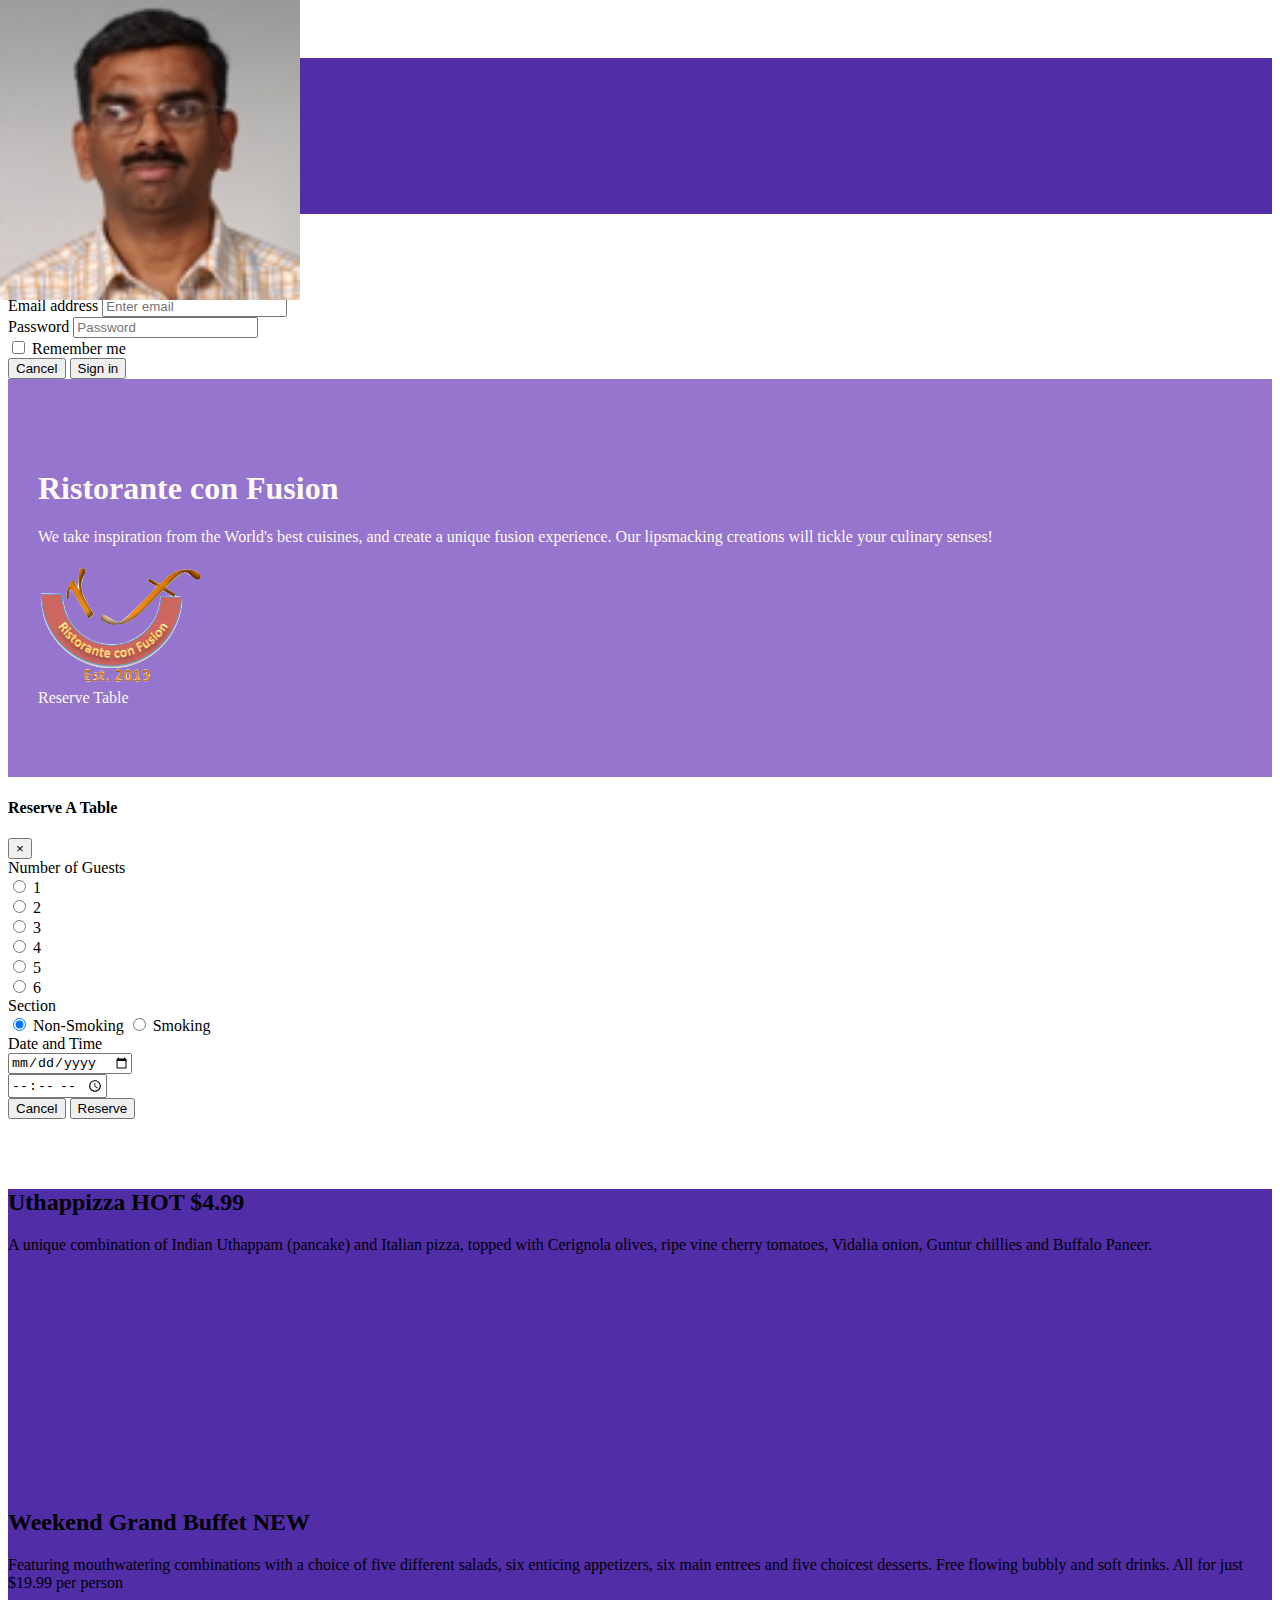
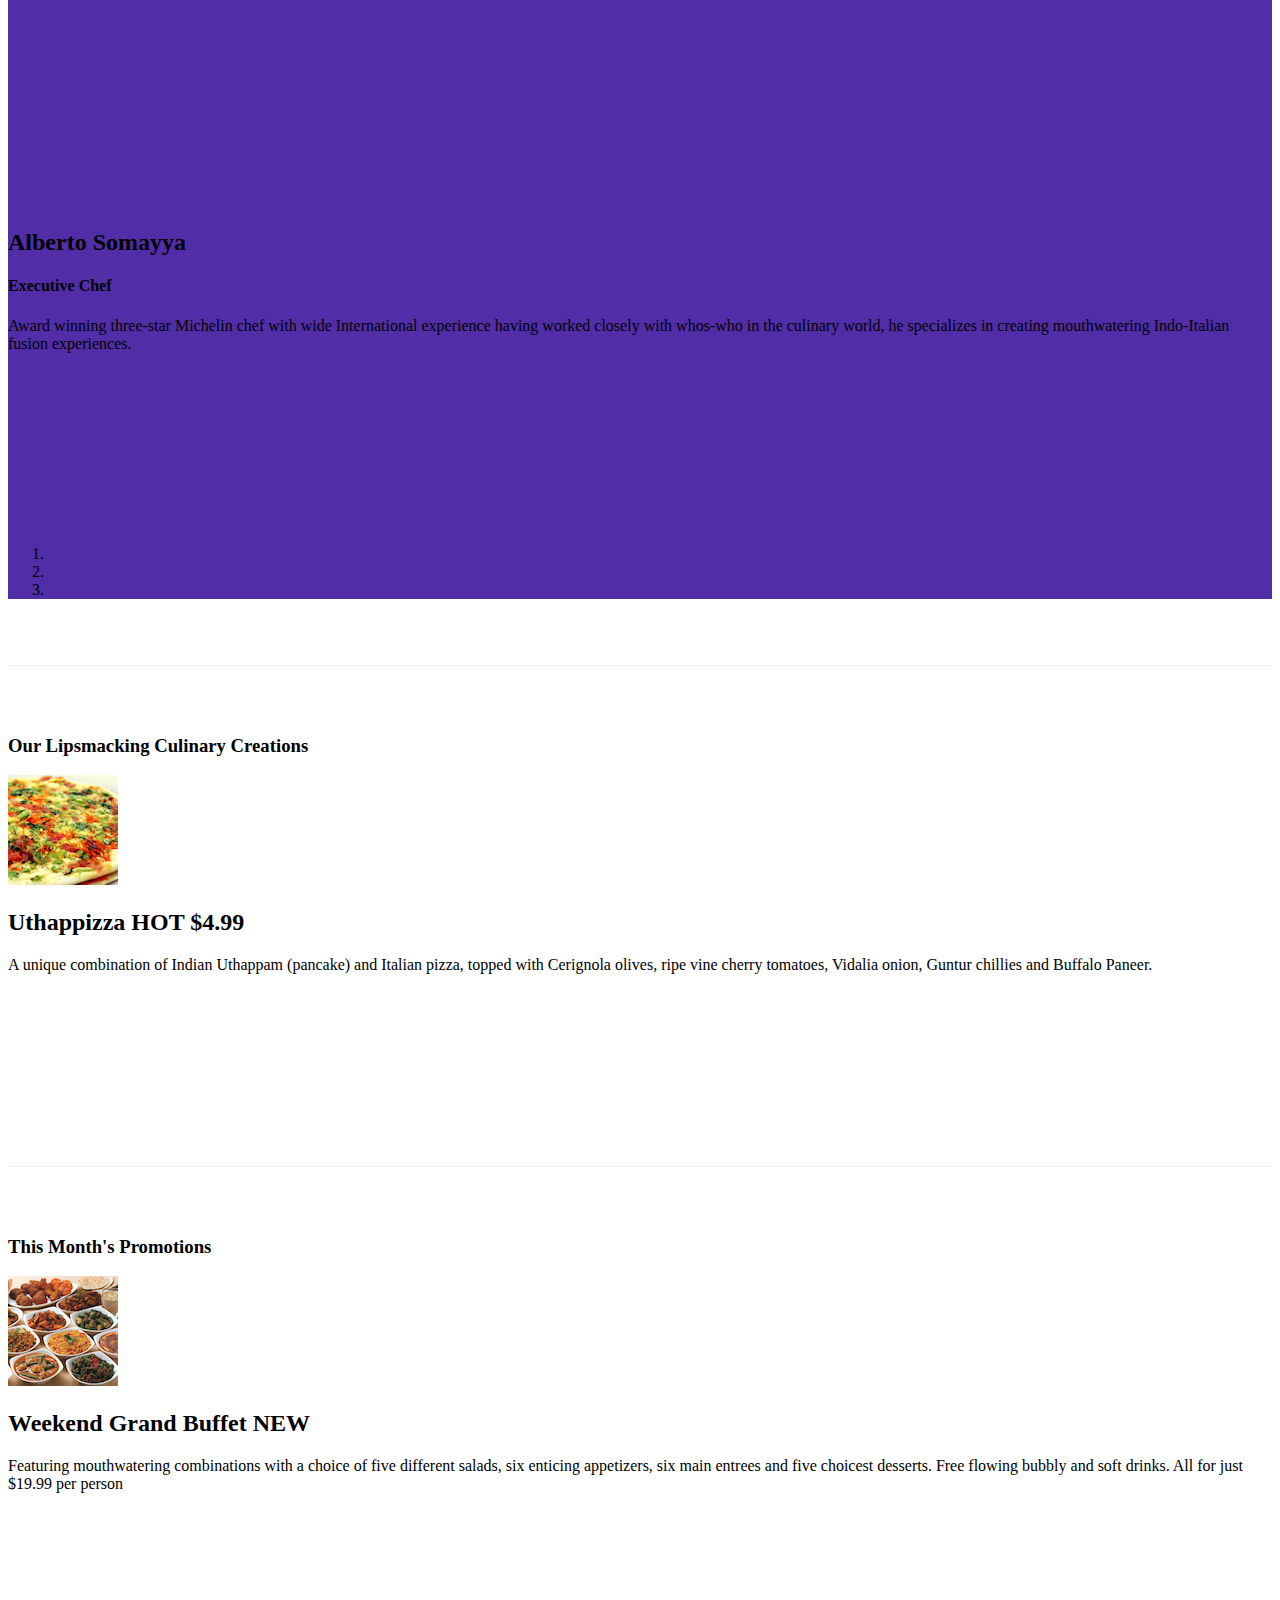
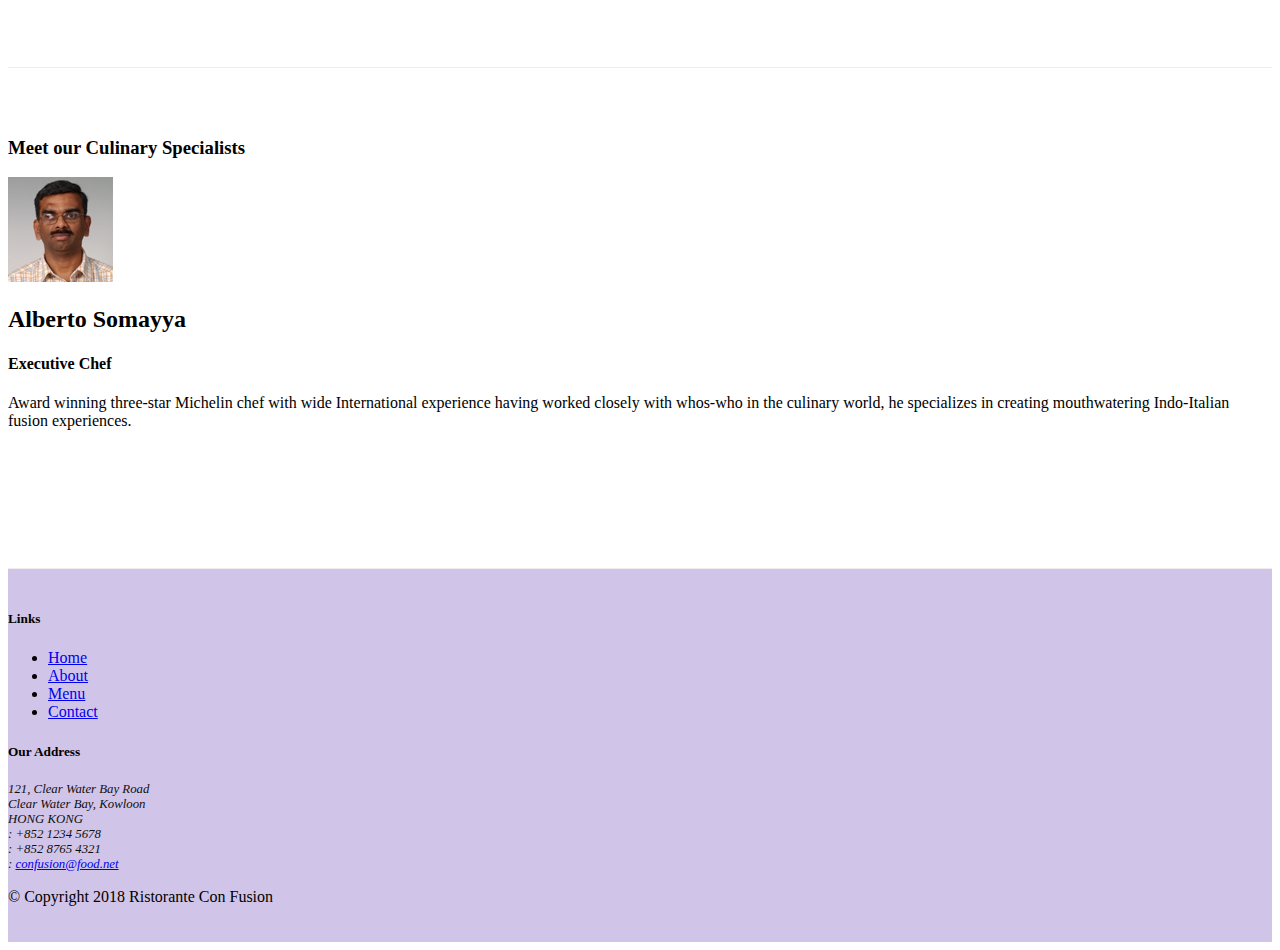
==== commit 43ada2e7: "carousel and week3 end" ====
--- a/index.html
+++ b/index.html
@@ -30,7 +30,7 @@
                         <li class="nav-item "><a class="nav-link" href="./contactus.html"><span class="fa fa-address-card fa-lg"></span> Contact</a></li>
                 </ul>
                 <span class="navbar-text">
-                    <button class="btn btn-primary" data-toggle="modal" data-target="#loginModal"><span class="fa fa-sign-in"></span>Login</button>
+                    <a  data-toggle="modal" data-target="#loginModal"><span class="fa fa-sign-in"></span>Login</a>
                     
                 </span>
                     
@@ -74,7 +74,7 @@
             </div>
         </div>
     </div>
-
+    
     <header class ="jumbotron">
         <div class = "container">
             <div class="row row-header">
@@ -88,9 +88,8 @@
                 <div class="col-12 align-self-center col-sm-3 btn">
                     <div class="row">
                         <div class="col-12 align-self-center">
-                            <a role="button" class="btn btn-warning btn-block" 
-                            data-toggle="tooltip" data-html="true" title="Or Call us on <br> <strong>+852 12345678</strong>" data-placement="bottom" 
-                            href="#cardId"> Reserve Table</a>   
+                            <a type="button" class="btn-warning btn d-block" data-toggle="modal" data-target="#ReserveModal">Reserve Table</a>
+
                         </div>
                     </div>
                 </div>
@@ -98,7 +97,139 @@
         </div>
     </header>
 
+    <div id="ReserveModal" class="modal fade" role="dialog">
+        <div class="modal-dialog modal-lg" role="content">
+            <div class="modal-content">
+                <div class="modal-header">
+                    <h4 class="modal-title">
+                        Reserve A Table
+                    </h4>
+                    <button type="button" class="close" data-dismiss="modal">
+                        &times;
+                    </button>
+                </div>
+                <div class="modal-body">
+                    <form>
+                        <div class="form-group row">
+                            <label for="NoofGuests"
+                            class="col-md-2 col-form-label">Number of Guests
+                            </label>
+                            <div class="col-12 col-md-10 align-self-center">
+                                <div class="form-check form-check-inline">
+                                   <input class="form-check-input" type="radio" name="radio" id="rad1" value="1" >
+                                   <label class="form-check-label" for="rad1">
+                                   1
+                                   </label>
+                                </div>
+                                <div class="form-check form-check-inline">
+                                   <input class="form-check-input" type="radio" name="radio" id="rad2" value="2">
+                                   <label class="form-check-label" for="rad2">
+                                   2
+                                   </label>
+                                </div>
+                                <div class="form-check form-check-inline">
+                                   <input class="form-check-input" type="radio" name="radio" id="rad3" value="3">
+                                   <label class="form-check-label" for="rad3">
+                                   3
+                                   </label>
+                                </div>
+                                <div class="form-check form-check-inline">
+                                   <input class="form-check-input" type="radio" name="radio" id="rad4" value="4">
+                                   <label class="form-check-label" for="rad4">
+                                   4
+                                   </label>
+                                </div>
+                                <div class="form-check form-check-inline">
+                                   <input class="form-check-input" type="radio" name="radio" id="rad5" value="5">
+                                   <label class="form-check-label" for="rad5">
+                                   5
+                                   </label>
+                                </div>
+                                <div class="form-check form-check-inline">
+                                   <input class="form-check-input" type="radio" name="radio" id="rad6" value="6">
+                                   <label class="form-check-label" for="rad6">
+                                   6
+                                   </label>
+                                </div>   
+                            </div>
+                        </div>
+                        <div class="form-group row ">
+                            <label for="Section" class="col-md-2 col-form-label">
+                                Section
+                            </label>
+                            <div class="btn-group btn-group-toggle col-md-10" data-toggle="buttons">
+                                <label class="btn btn-success active">
+                                    <input type="radio" name="options" id="option1" autocomplete="off" checked> Non-Smoking
+                                </label>
+                                <label class="btn btn-danger">
+                                    <input type="radio" name="options" id="option2" autocomplete="off"> Smoking
+                                </label>
+                            </div>   
+                        </div>
+                        <div class="form-group row">
+                            <label for="DateAndTime" class=" col-12 col-md-2 col-form-label">Date and Time</label>
+                            <div class="col-12 col-sm-4 align-self-center">
+                                <input type="date" class="form-control" id="date" name="date" placeholder="Date">
+                            </div>
+                            <div class="col-12 col-sm-4 align-self-center">
+                                <input type="time" class="form-control" id="time" name="time" placeholder="Time"> 
+                            </div>   
+                        </div>
+                        <div class="row">
+                            <div class="offset-md-2 col-md-8">
+                                <button type="close" class="btn btn-secondary">Cancel</button>
+                                <button type="submit" class="btn btn-primary">Reserve</button>
+                            </div>
+                        </div>
+                    </form>
+                </div>
+            </div>
+        </div>
+    </div>
+
     <div class ="container">
+        <div class="row row-content">
+            <div class="col">
+                <div id="mycarousel" class="carousel slide" data-ride="carousel">
+                    <div class="carousel-inner" role="listbox">
+                        <div class="carousel-item active">
+                            <img class="d-block img-fluid" src="img/uthappizza.png">
+                            <div class="carousel-caption d-none d-md-block">
+                                <h2>Uthappizza <span class="badge badge-danger">HOT </span><span class="badge badge-pill badge-secondary">$4.99</span></h2>
+                                <p class="d-none d-sm-block">A unique combination of Indian Uthappam (pancake) and Italian pizza, topped with Cerignola olives, ripe vine cherry tomatoes, Vidalia onion, Guntur chillies and Buffalo Paneer.</p>
+                            </div>
+                        </div>
+                        <div class="carousel-item">
+                            <img class="d-block img-fluid" src="img/buffet.png" alt="buffet">
+                            <div class="carousel-caption d-none d-md-block">
+                                <h2>Weekend Grand Buffet <span class="badge badge-danger">NEW</span></h2>
+                                <p class="d-none d-sm-block">Featuring mouthwatering combinations with a choice of five different salads, six enticing appetizers, six main entrees and five choicest desserts. Free flowing bubbly and soft drinks. All for just $19.99 per person </p> 
+                            </div>
+                        </div>
+                        <div class="carousel-item">
+                            <img class="d-block img-fluid" src="img/alberto.png">
+                            <div class="carousel-caption d-none d-md-block">
+                                <h2>Alberto Somayya</h2>
+                                <h4>Executive Chef</h4>
+                                <p class="d-none d-sm-block">Award winning three-star Michelin chef with wide International experience having worked closely with whos-who in the culinary world, he specializes in creating mouthwatering Indo-Italian fusion experiences. </p>
+                            </div>
+                        </div>
+                        <ol class="carousel-indicators">
+                            <li data-target="#mycarousel" data-slide-to="0" class="active"></li>
+                            <li data-target="#mycarousel" data-slide-to="1"></li>
+                            <li data-target="#mycarousel" data-slide-to="2"></li>
+                        </ol>
+                        <a class="carousel-control-prev" href="#mycarousel" role="button" data-slide="prev">
+                            <span class="carousel-control-prev-icon"></span>
+                        </a>
+                        <a class="carousel-control-next" href="#mycarousel" role="button" data-slide="next">
+                            <span class="carousel-control-next-icon"></span>
+                        </a>
+                    </div>
+                </div>
+            </div>
+        </div>
+
         <div class="row row-content align-items-center">
             <div class="col-12 col-sm-4 order-sm-last col-md-3">
                 <h3>Our Lipsmacking Culinary Creations</h3>
@@ -108,7 +239,7 @@
                     <img class="d-flex mr-3 img-thumbnail align-self-center" src="img/uthappizza.png"
                     alt="Uthappizza">
                     <div class="media-body">
-                        <h2 class="mt-0">Uthappizza<span class="badge badge-danger">HOT</span><span class="badge badge-pill badge-secondary">$4.99</span></h2>
+                        <h2 class="mt-0">Uthappizza<span class="badge badge-danger"> HOT</span><span class="badge badge-pill badge-secondary"> $4.99</span></h2>
                         <p class="d-none d-sm-block">A unique combination of Indian Uthappam (pancake) and Italian pizza, topped with Cerignola olives, ripe vine cherry tomatoes, Vidalia onion, Guntur chillies and Buffalo Paneer.</p>
                     </div>
                 </div>
@@ -126,7 +257,7 @@
                         <img  class="d-flex ml-3 img-thumbnail align-self-center" src="img/buffet.png" alt="buffet">
                     </div>
                     <div class="media-body">
-                        <h2 class="mt-0">Weekend Grand Buffet<span class="badge badge-danger">NEW</span></h2>
+                        <h2 class="mt-0">Weekend Grand Buffet<span class="badge badge-danger"> NEW</span></h2>
                         <p class="d-none d-sm-block">Featuring mouthwatering combinations with a choice of five different salads, six enticing appetizers, six main entrees and five choicest desserts. Free flowing bubbly and soft drinks. All for just $19.99 per person </p>
                         
                     </div>
@@ -150,75 +281,6 @@
                     </div>
                 </div>
             </div>
-        </div>
-        <div class="row row-content align-items-center">
-            <div class="col-12 col-sm-8 offset-md-2">
-                <div class="card" id="cardId">
-                    <h3 class="card-header bg-warning text-white"> Reserve a Table
-                    </h3>
-                    <div class="card-body">
-                        <form>
-                            <div class="form-group row">
-                                <label for="NoofGuests"
-                                class="col-md-2 col-form-label">Number of Guests
-                                </label>
-                                <div class="col-12 col-md-10 align-self-center">
-                                    <div class="form-check form-check-inline">
-                                       <input class="form-check-input" type="radio" name="radio1" id="rad1" value="1" >
-                                       <label class="form-check-label" for="rad1">
-                                       1
-                                       </label>
-                                    </div>
-                                    <div class="form-check form-check-inline">
-                                       <input class="form-check-input" type="radio" name="radio" id="rad2" value="2">
-                                       <label class="form-check-label" for="rad2">
-                                       2
-                                       </label>
-                                    </div>
-                                    <div class="form-check form-check-inline">
-                                       <input class="form-check-input" type="radio" name="radio" id="rad3" value="3">
-                                       <label class="form-check-label" for="rad3">
-                                       3
-                                       </label>
-                                    </div>
-                                    <div class="form-check form-check-inline">
-                                       <input class="form-check-input" type="radio" name="radio" id="rad4" value="4">
-                                       <label class="form-check-label" for="rad4">
-                                       4
-                                       </label>
-                                    </div>
-                                    <div class="form-check form-check-inline">
-                                       <input class="form-check-input" type="radio" name="radio" id="rad5" value="5">
-                                       <label class="form-check-label" for="rad5">
-                                       5
-                                       </label>
-                                    </div>
-                                    <div class="form-check form-check-inline">
-                                       <input class="form-check-input" type="radio" name="radio" id="rad6" value="6">
-                                       <label class="form-check-label" for="rad6">
-                                       6
-                                       </label>
-                                    </div>   
-                                </div>
-                            </div>
-                            <div class="form-group row">
-                                <label for="DateAndTime" class=" col-12 col-md-2 col-form-label">Date and Time</label>
-                                <div class="col-12 col-sm-4 align-self-center">
-                                    <input type="text" class="form-control" id="date" name="date" placeholder="Date">
-                                </div>
-                                <div class="col-12 col-sm-4 align-self-center">
-                                    <input type="text" class="form-control" id="time" name="time" placeholder="Time"> 
-                                </div>   
-                            </div>
-                            <div class="row">
-                                <div class="offset-md-2 col-md-8">
-                                    <button type="submit" class="btn btn-primary">Reserve</button>
-                                </div>
-                            </div>
-                        </form>
-                    </div>
-                </div>
-            </div>   
         </div>
     </div>
 
@@ -269,11 +331,6 @@
     <script src="node_modules/jquery/dist/jquery.slim.min.js"></script>
     <script src="node_modules/popper.js/dist/umd/popper.min.js"></script>
     <script src="node_modules/bootstrap/dist/js/bootstrap.min.js"></script>
-    <script >
-        $(document).ready(function(){
-            $('[data-toggle="tooltip"]').tooltip();
-        });
-    </script>
 </body>
 
 </html>--- a/css/style.css
+++ b/css/style.css
@@ -47,4 +47,18 @@
     border-right: 1px solid #ddd;
     border-bottom: 1px solid #ddd;
     padding: 10px;
-}+}
+.carousel {
+    background:#512DA8;
+}
+
+.carousel-item {
+  height: 300px;
+}
+
+.carousel-item img {
+    position: absolute;
+    top: 0;
+    left: 0;
+    min-height: 300px;
+}
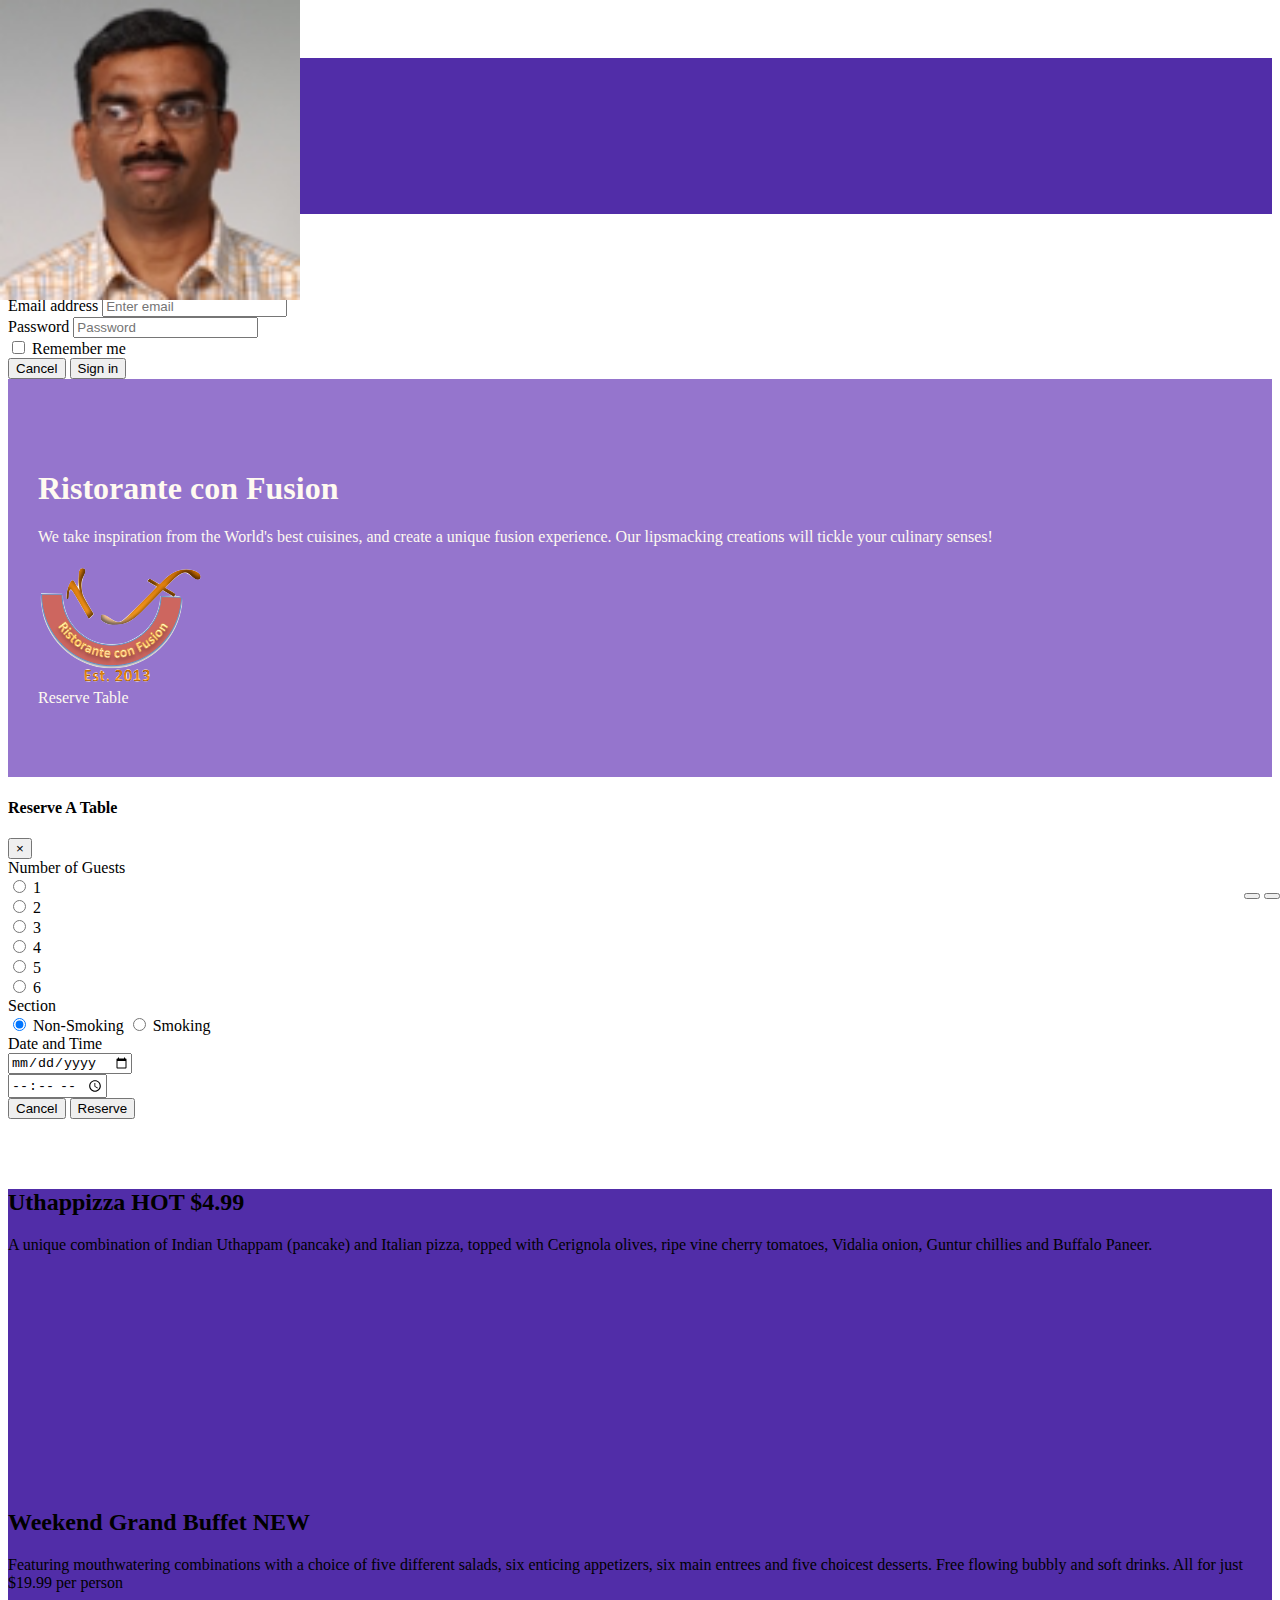
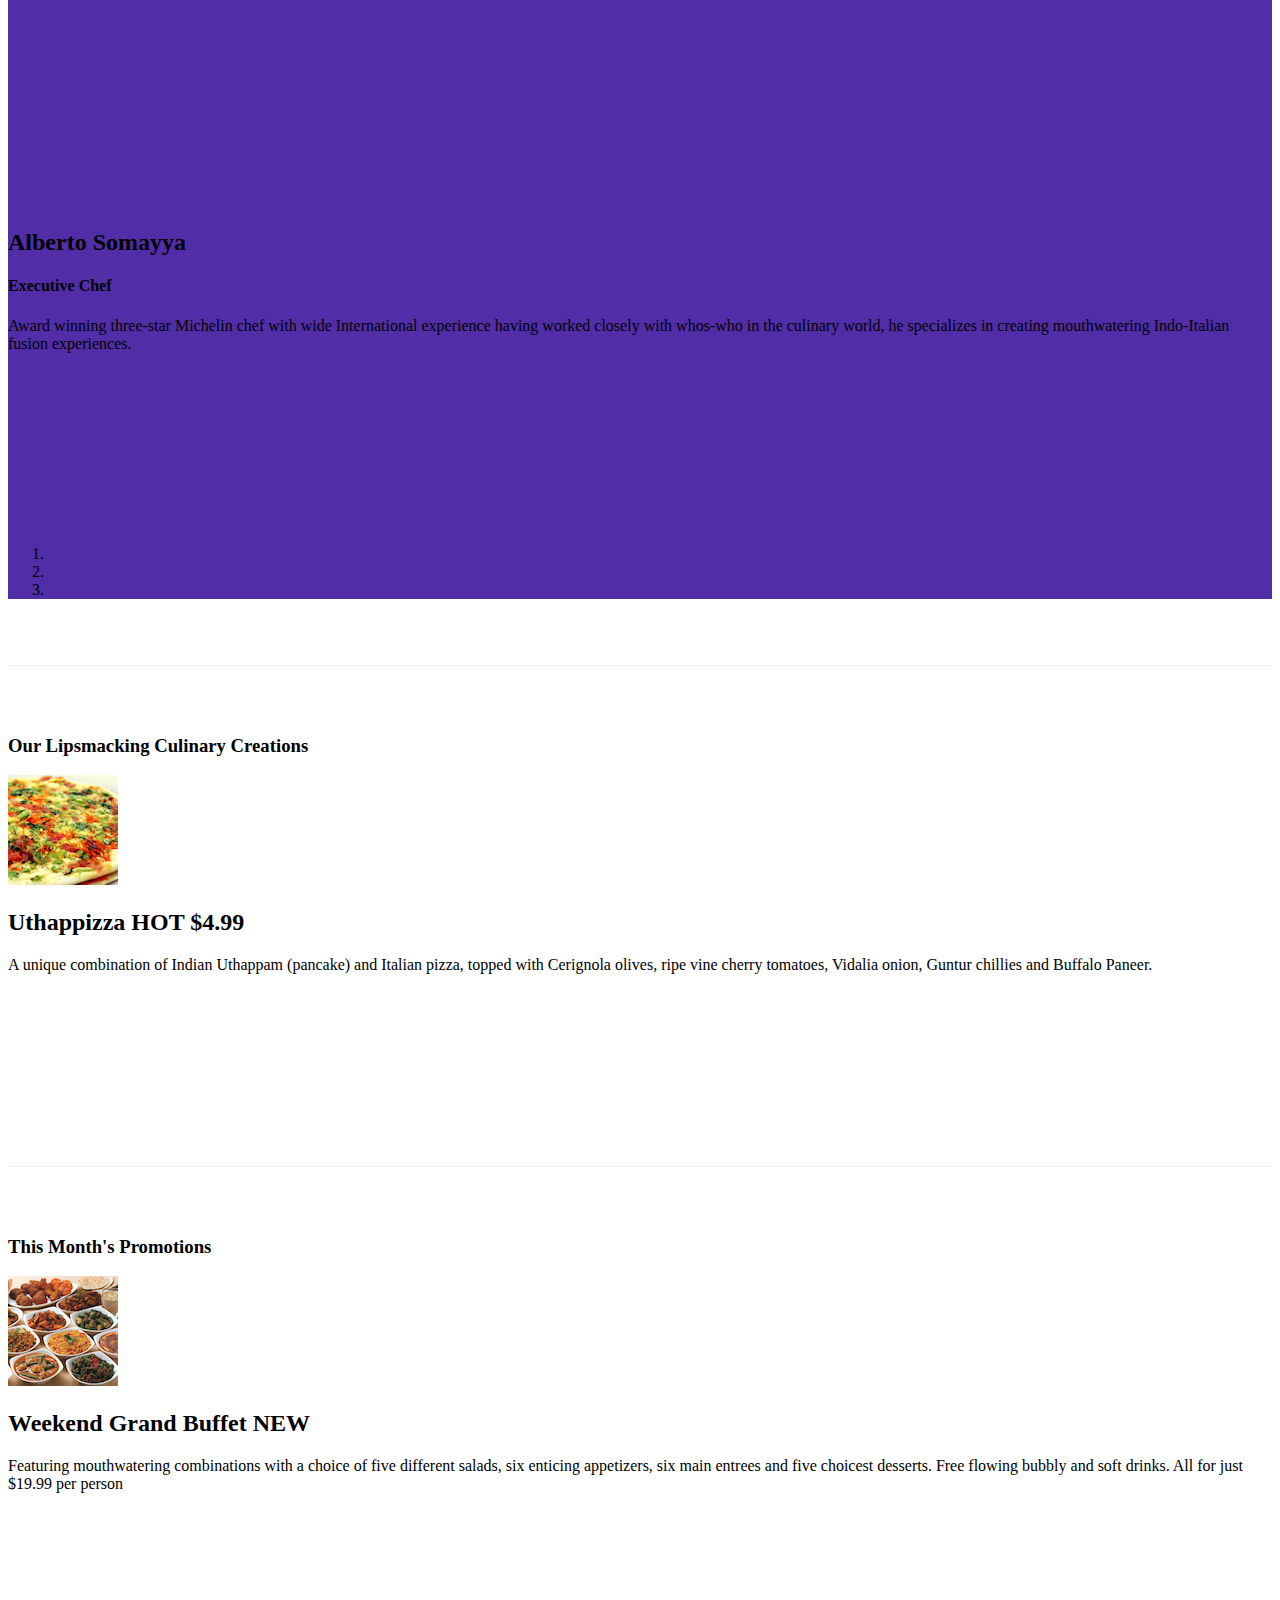
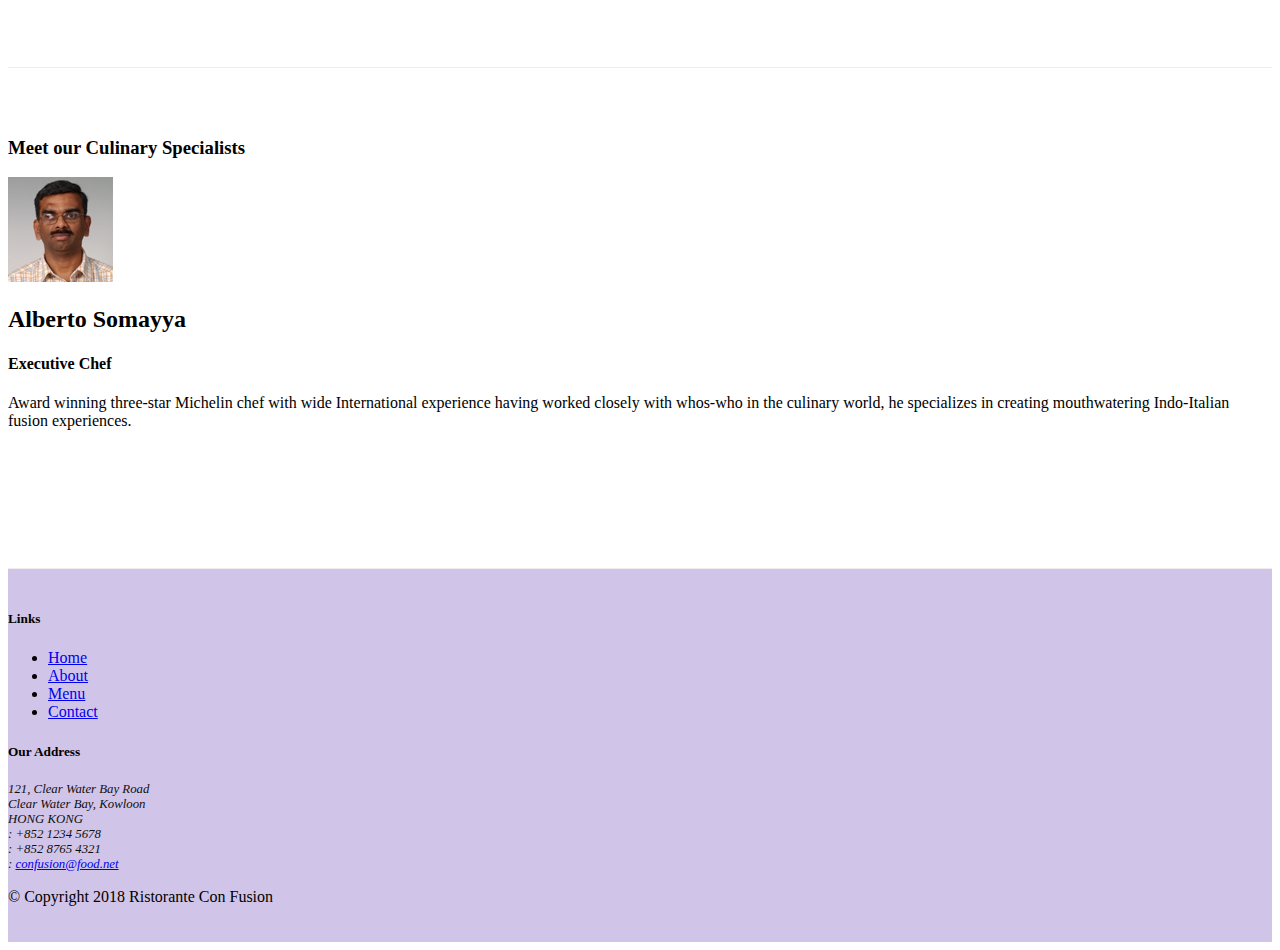
==== commit d9aa6cb5: "bootstrap jquery" ====
--- a/index.html
+++ b/index.html
@@ -225,6 +225,14 @@
                         <a class="carousel-control-next" href="#mycarousel" role="button" data-slide="next">
                             <span class="carousel-control-next-icon"></span>
                         </a>
+                        <div class="btn-group" id="carouselbuttons">
+                            <button class="btn btn-danger btn-sm" id="carousel-pause">
+                                <span class="fa fa-pause"></span>
+                            </button>
+                            <button class="btn btn-danger btn-sm" id="carousel-play">
+                                <span class="fa fa-play"></span>
+                            </button>
+                        </div>
                     </div>
                 </div>
             </div>
@@ -331,6 +339,17 @@
     <script src="node_modules/jquery/dist/jquery.slim.min.js"></script>
     <script src="node_modules/popper.js/dist/umd/popper.min.js"></script>
     <script src="node_modules/bootstrap/dist/js/bootstrap.min.js"></script>
+    <script>
+        $(document).ready(function(){
+            $("#mycarousel").carousel( { interval: 2000 } );
+            $("#carousel-pause").click(function(){
+                $("#mycarousel").carousel('pause');
+            });
+            $("#carousel-play").click(function(){
+                $("#mycarousel").carousel('cycle');
+            });
+        });
+    </script>
 </body>
 
 </html>--- a/css/style.css
+++ b/css/style.css
@@ -62,3 +62,9 @@
     left: 0;
     min-height: 300px;
 }
+#carouselbuttons{
+    right : 0px;
+    bottom: 0px;
+    position: absolute;
+    z-index: 1;
+}
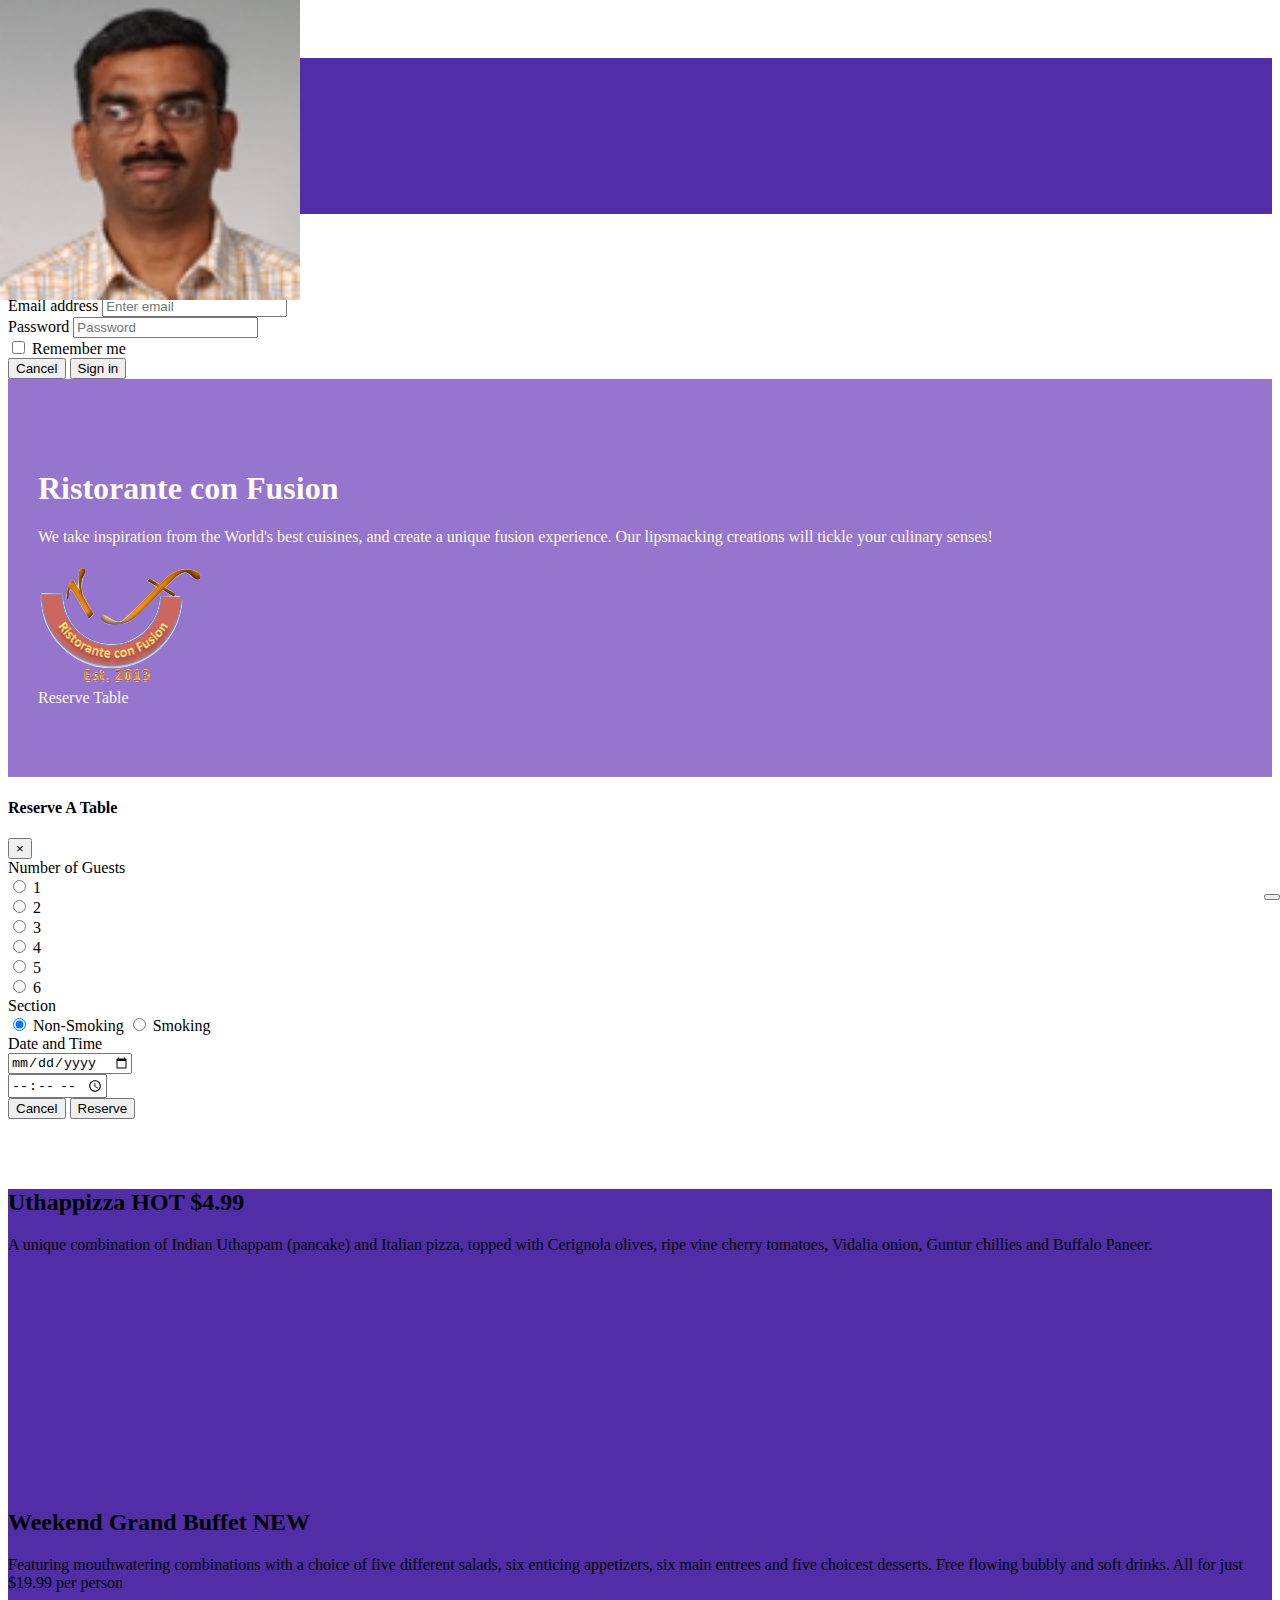
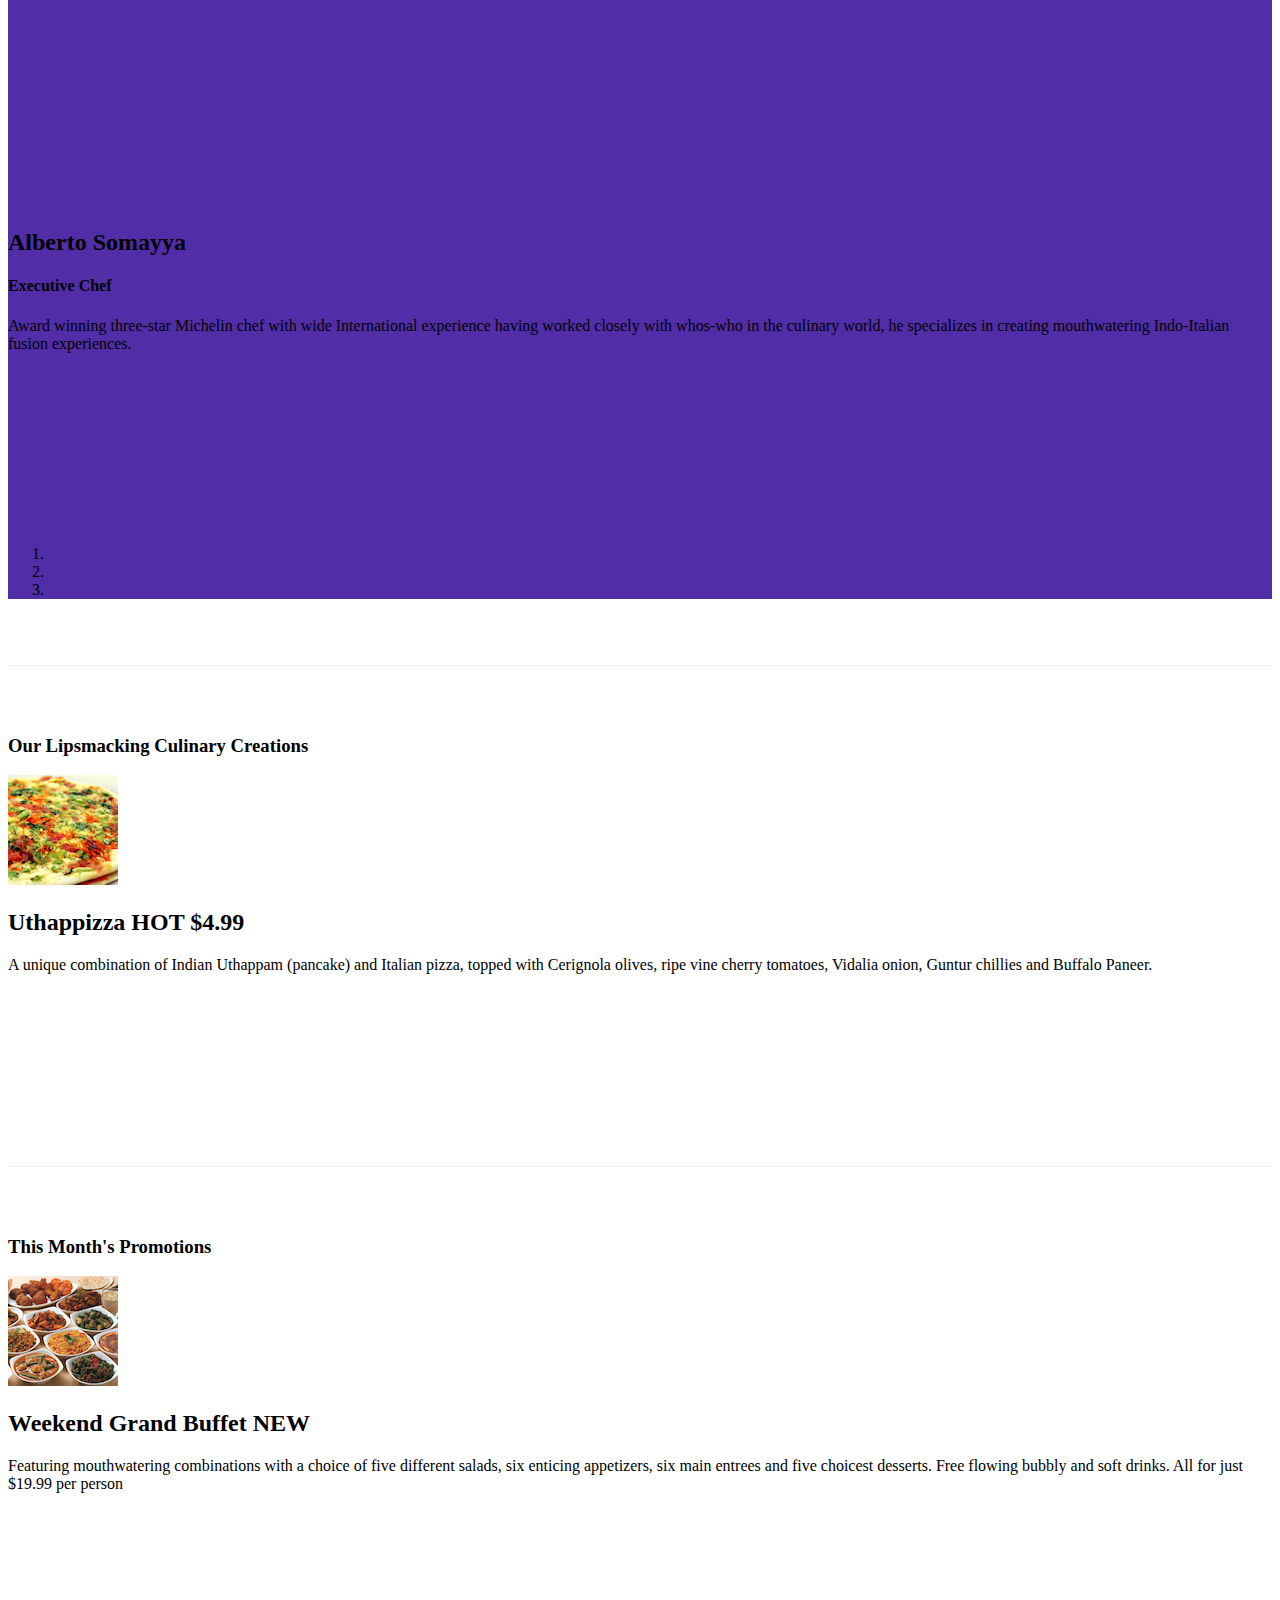
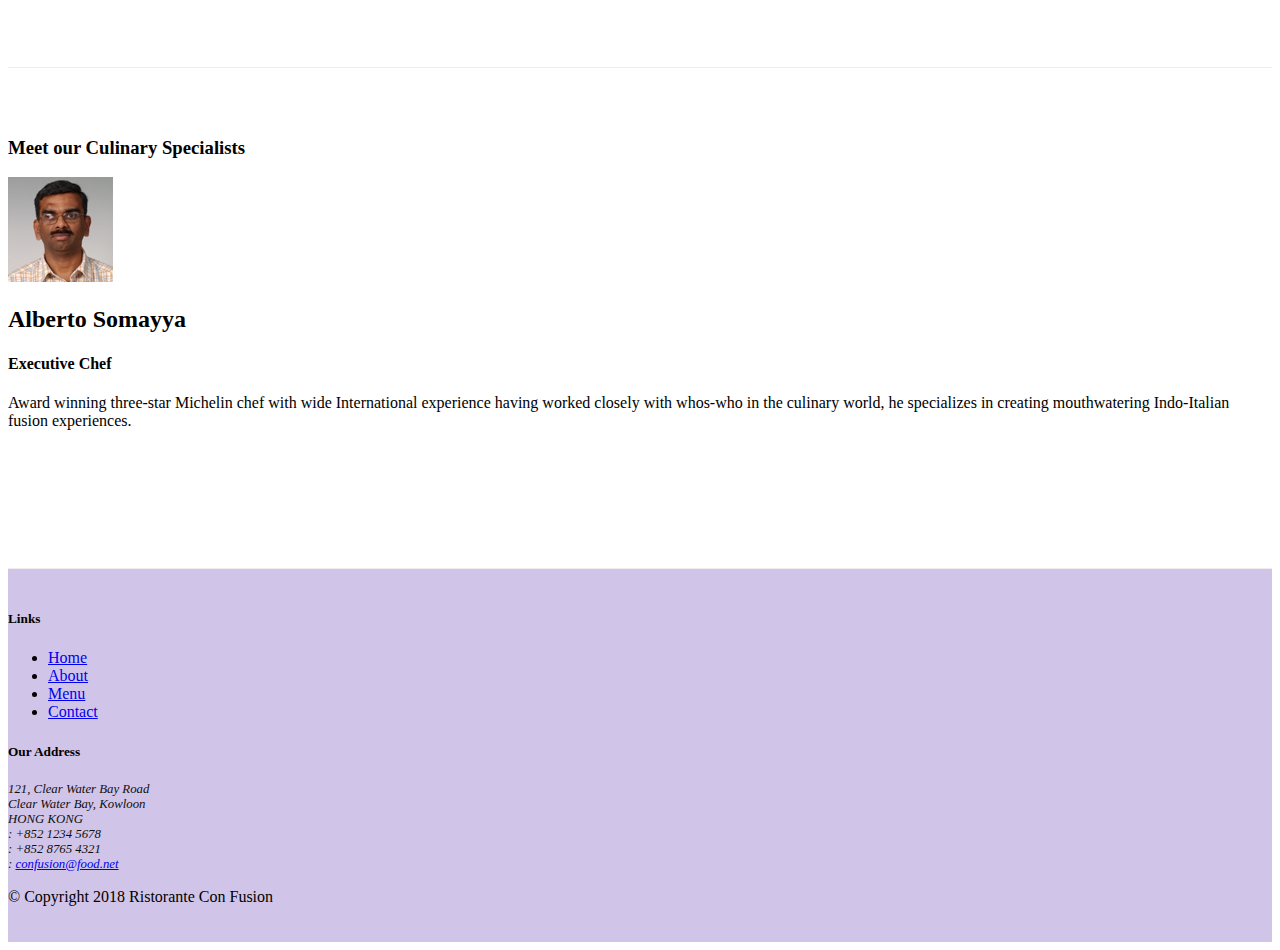
==== commit a0d47440: "more bootstrap and jquery" ====
--- a/index.html
+++ b/index.html
@@ -225,14 +225,11 @@
                         <a class="carousel-control-next" href="#mycarousel" role="button" data-slide="next">
                             <span class="carousel-control-next-icon"></span>
                         </a>
-                        <div class="btn-group" id="carouselbuttons">
-                            <button class="btn btn-danger btn-sm" id="carousel-pause">
-                                <span class="fa fa-pause"></span>
-                            </button>
-                            <button class="btn btn-danger btn-sm" id="carousel-play">
-                                <span class="fa fa-play"></span>
-                            </button>
-                        </div>
+                        
+                        <button class="btn btn-danger btn-sm" id="carouselbutton">
+                            <span id="carousel-button-icon" class="fa fa-pause"></span>
+                        </button>
+                            
                     </div>
                 </div>
             </div>
@@ -342,12 +339,19 @@
     <script>
         $(document).ready(function(){
             $("#mycarousel").carousel( { interval: 2000 } );
-            $("#carousel-pause").click(function(){
-                $("#mycarousel").carousel('pause');
+            $("#carouselbutton").click(function(){
+                if ($("#carouselbutton").children("span").hasClass('fa-pause')){
+                    $("#mycarousel").carousel('pause');
+                    $("#carouselbutton").children("span").removeClass('fa-pause');
+                    $("#carouselbutton").children("span").addClass('fa-play');
+                }
+                else if ($("#carouselbutton").children("span").hasClass('fa-play')){
+                    $("#mycarousel").carousel('cycle');
+                    $("#carouselbutton").children("span").removeClass('fa-play');
+                    $("#carouselbutton").children("span").addClass('fa-pause');
+                }
             });
-            $("#carousel-play").click(function(){
-                $("#mycarousel").carousel('cycle');
-            });
+            
         });
     </script>
 </body>
--- a/css/style.css
+++ b/css/style.css
@@ -62,7 +62,7 @@
     left: 0;
     min-height: 300px;
 }
-#carouselbuttons{
+#carouselbutton{
     right : 0px;
     bottom: 0px;
     position: absolute;
